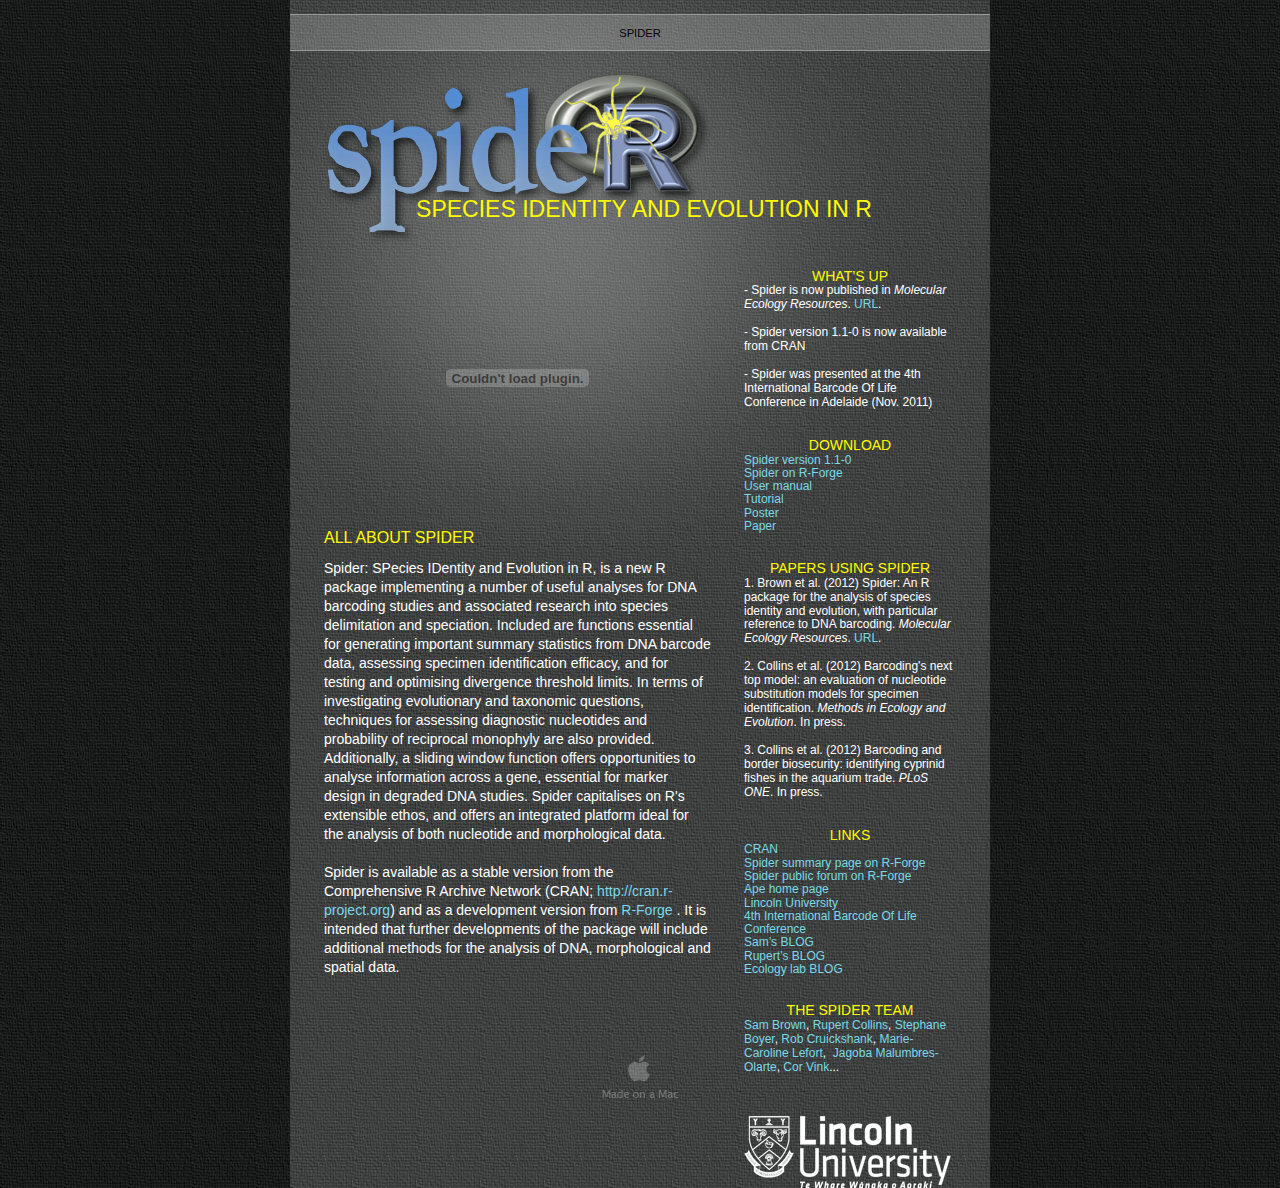
==== www/SpiderWebSite/spider.html @ 048e032b "website tweak" ====
<?xml version="1.0" encoding="UTF-8"?>
<!DOCTYPE html PUBLIC "-//W3C//DTD XHTML 1.0 Transitional//EN" "http://www.w3.org/TR/xhtml1/DTD/xhtml1-transitional.dtd">


<html xmlns="http://www.w3.org/1999/xhtml" xml:lang="en" lang="en">
  <head><meta http-equiv="Content-Type" content="text/html; charset=UTF-8" />
    
    <meta name="Generator" content="iWeb 3.0.4" />
    <meta name="iWeb-Build" content="local-build-20111123" />
    <meta http-equiv="X-UA-Compatible" content="IE=EmulateIE7" />
    <meta name="viewport" content="width=700" />
    <title>spider: SPecies IDentity and Evolution in R</title>
    <link rel="stylesheet" type="text/css" media="screen,print" href="spider_files/spider.css" />
    <!--[if lt IE 8]><link rel='stylesheet' type='text/css' media='screen,print' href='spider_files/spiderIE.css'/><![endif]-->
    <!--[if gte IE 8]><link rel='stylesheet' type='text/css' media='screen,print' href='Media/IE8.css'/><![endif]-->
    <style type="text/css">
/*<![CDATA[*/
	@import "Scripts/Widgets/HTMLRegion/Paste.css";
/*]]>*/
</style>
    <script type="text/javascript" src="Scripts/iWebSite.js"></script>
    <script type="text/javascript" src="Scripts/Widgets/SharedResources/WidgetCommon.js"></script>
    <script type="text/javascript" src="Scripts/Widgets/Navbar/navbar.js"></script>
    <script type="text/javascript" src="Scripts/iWebImage.js"></script>
    <script type="text/javascript" src="Scripts/iWebMediaGrid.js"></script>
    <script type="text/javascript" src="Scripts/Widgets/HTMLRegion/Paste.js"></script>
    <script type="text/javascript" src="spider_files/spider.js"></script>
  <script type="text/javascript">

  var _gaq = _gaq || [];
  _gaq.push(['_setAccount', 'UA-26867309-1']);
  _gaq.push(['_trackPageview']);

  (function() {
    var ga = document.createElement('script'); ga.type = 'text/javascript'; ga.async = true;
    ga.src = ('https:' == document.location.protocol ? 'https://ssl' : 'http://www') + '.google-analytics.com/ga.js';
    var s = document.getElementsByTagName('script')[0]; s.parentNode.insertBefore(ga, s);
  })();

</script>
  </head>
  <body style="background: rgb(255, 255, 255) url(spider_files/PhotoGray_browser_bg-2.jpg) repeat scroll top left; margin: 0pt; " onload="onPageLoad();" onunload="onPageUnload();">
    <div style="text-align: center; ">
      <div style="margin-bottom: 0px; margin-left: auto; margin-right: auto; margin-top: 0px; overflow: hidden; position: relative; word-wrap: break-word;  text-align: left; width: 700px; " id="body_content">
        <div style="background: transparent url(spider_files/PhotoGray_bg_c-1.jpg) repeat scroll top left; width: 700px; ">
          <div style="margin-left: 0px; position: relative; width: 700px; z-index: 0; " id="nav_layer">
            <div style="height: 0px; line-height: 0px; " class="bumper"> </div>
            <div style="height: 700px; width: 700px;  height: 700px; left: 0px; position: absolute; top: -80px; width: 700px; z-index: 1; " class="tinyText style_SkipStroke">
              <img src="spider_files/Darkroom_spotlight.jpg" alt="" style="border: none; height: 700px; width: 700px; " />
            </div>
            <div style="height: 1px; line-height: 1px; " class="tinyText"> </div>
            <div class="com-apple-iweb-widget-navbar flowDefining" id="widget0" style="margin-left: 0px; margin-top: 13px; opacity: 1.00; position: relative; width: 700px; z-index: 1; ">
    
              <div id="widget0-navbar" class="navbar">

      
                <div id="widget0-bg" class="navbar-bg">

        
                  <ul id="widget0-navbar-list" class="navbar-list">
 <li></li> 
</ul>
                  
      
</div>
                
    
</div>
            </div>
            <script type="text/javascript"><!--//--><![CDATA[//><!--
new NavBar('widget0', 'Scripts/Widgets/Navbar', 'Scripts/Widgets/SharedResources', '.', {"path-to-root": "", "navbar-css": ".navbar {\n\tfont-family: Futura, 'Trebuchet MS', sans-serif;\n\ttext-transform: uppercase;\n\tfont-size: .7em;\n\tcolor: #C1C1C1;\n\tline-height: 25px;\n\ttext-align: center;\n\tpadding: 0px;\n\tbackground-image: url(spider_files\/PhotoGray_nav_bg.png);\n\t_background-image: url(spider_files\/PhotoGray_nav_bg.jpg);\n\tbackground-repeat: repeat-y;\n\tborder-top: 1px solid #999;\n\tborder-bottom: 1px solid #999;\n}\n\n.navbar-bg {\n\tpadding: 6px 0px 4px 0px;\n}\n\n.navbar ul {\n\tlist-style: none;\n\tmargin: 0px;\n\tpadding: 0px 10px 0px 10px;\n}\n\n.navbar ul li {\n\tdisplay: inline; \n\tlist-style-type: none;\n\tmargin: 0px;\n\tpadding: 0px 10px 0px 10px;\n}\n\n\n.noncurrent-page  a:visited {\n\ttext-decoration: none;\n\tcolor: #C1C1C1;\n\ttext-shadow: 0px -1px 2px #333;\n}\n\n.noncurrent-page  a {\n\ttext-decoration: none;\n\tcolor: #C1C1C1;\n\ttext-shadow: 0px -1px 2px #333;\n}\n\n\n.noncurrent-page a:hover {\n\ttext-decoration: none;\n\tcolor: #EC001E;\n\ttext-shadow: 0px -1px 2px #333;\n}\n\n.current-page a\n{\n\ttext-decoration: none;\n\tcolor: #000;\n\ttext-shadow: 0px -1px 2px #7E7E7E;\n}\n\n.current-page a:visited\n{\n\ttext-decoration: none;\n\tcolor: #000;\n\ttext-shadow: 0px -1px 2px #7E7E7E;\n}\n\n", "current-page-GUID": "6449FBF1-9DFC-4AA9-A519-4258FCC7409D", "isCollectionPage": "NO"});
//--><!]]></script>
            <div style="clear: both; height: 0px; line-height: 0px; " class="spacer"> </div>
          </div>
          <div style="height: 177px; margin-left: 0px; position: relative; width: 700px; z-index: 10; " id="header_layer">
            <div style="height: 0px; line-height: 0px; " class="bumper"> </div>
            <div id="id1" style="height: 38px; left: 39px; position: absolute; top: 139px; width: 630px; z-index: 1; " class="style_SkipStroke_1 shape-with-text">
              <div class="text-content style_External_630_38" style="padding: 0px; ">
                <div class="style">
                  <p style="padding-bottom: 0pt; padding-top: 0pt; " class="paragraph_style">Species identity and evolution in R</p>
                </div>
              </div>
            </div>
            


            <div style="height: 178px; width: 392px;  height: 178px; left: 32px; position: absolute; top: 17px; width: 392px; z-index: 1; " class="tinyText style_SkipStroke_2">
              <img src="spider_files/SpiderLogo12.png" alt="" style="border: none; height: 178px; width: 392px; " />
            </div>
          </div>
          <div style="margin-left: 0px; position: relative; width: 700px; z-index: 5; " id="body_layer">
            <div style="height: 0px; line-height: 0px; " class="bumper"> </div>
            <div style="height: 1px; line-height: 1px; " class="tinyText"> </div>
            <div style="margin-left: 30px; margin-top: 326px; position: relative; width: 395px; z-index: 1; " class="style_SkipStroke_3 shape-with-text flowDefining">
              <div class="text-content style_External_395_687" style="padding: 0px; ">
                <div class="style">
                  <p style="padding-top: 0pt; " class="paragraph_style_1">Spider: SPecies IDentity and Evolution in R, is a new R package implementing a number of useful analyses for DNA barcoding studies and associated research into species delimitation and speciation. Included are functions essential for generating important summary statistics from DNA barcode data, assessing specimen identification efficacy, and for testing and optimising divergence threshold limits. In terms of investigating evolutionary and taxonomic questions, techniques for assessing diagnostic nucleotides and probability of reciprocal monophyly are also provided. Additionally, a sliding window function offers opportunities to analyse information across a gene, essential for marker design in degraded DNA studies. Spider capitalises on R's extensible ethos, and offers an integrated platform ideal for the analysis of both nucleotide and morphological data.<br /></p>
                  <p class="paragraph_style_1"><br /></p>
                  <p style="padding-bottom: 0pt; " class="paragraph_style_1">Spider is available as a stable version from the Comprehensive R Archive Network (CRAN; <a onclick="window.open(this.href); return false;" title="http://cran.r-project.org/" href="http://cran.r-project.org/" onkeypress="window.open(this.href); return false;" class="class1"><span class="style_2">http://cran.r-project.org</span></a>) and as a development version from <a onclick="window.open(this.href); return false;" title="https://r-forge.r-project.org/R/?group_id=1065" href="https://r-forge.r-project.org/R/?group_id=1065" onkeypress="window.open(this.href); return false;" class="class2"><span class="style_2">R-Forge </span></a>. It is intended that further developments of the package will include additional methods for the analysis of DNA, morphological and spatial data.</p>
                </div>
                <div style="height: 13px; line-height: 13px; " class="tinyText"> </div>
              </div>
            </div>
            


            <div id="id2" style="height: 885px; left: 450px; position: absolute; top: 37px; width: 220px; z-index: 1; " class="style_SkipStroke_4 shape-with-text">
              <div class="text-content graphic_textbox_layout_style_default_External_220_885" style="padding: 0px; ">
                <div class="graphic_textbox_layout_style_default">
                  <p style="padding-top: 0pt; " class="paragraph_style_2">What’s up<br /></p>
	 <p class="Sidebar_Body">- <span class="style_3">Spider</span> is now published in <em>Molecular Ecology Resources</em>.  <a class="class5" title="http://dx.doi.org/10.1111/j.1755-0998.2011.03108.x" href="http://dx.doi.org/10.1111/j.1755-0998.2011.03108.x">URL</a>.<br /></p>
                  <p class="Sidebar_Body"><br /></p>
                  <p class="Sidebar_Body">- <span class="style_3">Spider</span> version 1.1-0 is now available from CRAN<br /></p>
                  <p class="Sidebar_Body"><br /></p>
                  <p class="Sidebar_Body">- Spider was presented at the <span class="style_4">4th International Barcode Of Life Conference in Adelaide (Nov. 2011)<br /></span></p>
                  <p class="Sidebar_Body"> <br /></p>
                  <p class="Sidebar_Body"><br /></p>
                  <p class="paragraph_style_3">Download<br /></p>
                  <p class="Sidebar_Body"><a class="class3" title="http://cran.r-project.org/web/packages/spider/index.html" href="http://cran.r-project.org/web/packages/spider/index.html">Spider version 1.1-0</a><br /></p>
		  <p class="Sidebar_Body"><a class="class3" title="https://r-forge.r-project.org/R/?group_id=1065" href="https://r-forge.r-project.org/R/?group_id=1065">Spider on R-Forge</a><br /></p>
                  <p class="Sidebar_Body"><a class="class4" title="http://spider.r-forge.r-project.org/docs/spider-manual.pdf" href="http://spider.r-forge.r-project.org/docs/spider-manual.pdf">User manual<br /></a></p>
                  <p class="Sidebar_Body"><a class="class5" title="http://spider.r-forge.r-project.org/tutorial/tutorial.pdf" href="http://spider.r-forge.r-project.org/tutorial/tutorial.pdf">Tutorial</a><br /></p>
		  <p class="Sidebar_Body"><a class="class5" title="http://api.ning.com/files/fqPPbBKcJ7d5HrOBJ3qh6npxbfIuJ7PSbjfpLblS7OGg8HKBWao3-qhPBfXrxa0bQPJHVCjKj94jVn8r*TX6Q9O48GEWDEnt/BROWN_spider_poster.pdf
" href="http://api.ning.com/files/fqPPbBKcJ7d5HrOBJ3qh6npxbfIuJ7PSbjfpLblS7OGg8HKBWao3-qhPBfXrxa0bQPJHVCjKj94jVn8r*TX6Q9O48GEWDEnt/BROWN_spider_poster.pdf
">Poster</a><br /></p>
	 <p class="Sidebar_Body"><a class="class5" title="http://dx.doi.org/10.1111/j.1755-0998.2011.03108.x" href="http://dx.doi.org/10.1111/j.1755-0998.2011.03108.x">Paper</a><br /></p>
	                   <p class="Sidebar_Body"><br /></p>
                  <p class="Sidebar_Body"><br /></p>
                  <p class="paragraph_style_3">papers using SPIDER<br /></p>
                  <p class="Sidebar_Body">1. Brown et al. (2012) Spider: An R package for the analysis of species identity and evolution, with particular reference to DNA barcoding. <em>Molecular Ecology Resources</em>.  <a class="class5" title="http://dx.doi.org/10.1111/j.1755-0998.2011.03108.x" href="http://dx.doi.org/10.1111/j.1755-0998.2011.03108.x">URL</a>.<br/></p>
		                    <p class="Sidebar_Body"> <br /></p>
                  <p class="Sidebar_Body">2. Collins et al. (2012) Barcoding's next top model: an evaluation of nucleotide substitution models for specimen identification. <em>Methods in Ecology and Evolution</em>. In press.<br /></p>
		                    <p class="Sidebar_Body"> <br /></p>
	<p class="Sidebar_Body">3. Collins et al. (2012) Barcoding and border biosecurity: identifying cyprinid fishes in the aquarium trade. <em>PLoS ONE</em>. In press.<br /></p>
                  <p class="Sidebar_Body"><br /></p>
                  <p class="Sidebar_Body"><br /></p>
                  <p class="paragraph_style_3">LINKS<br /></p>
                  <p class="paragraph_style_4"><a onclick="window.open(this.href); return false;" title="http://cran.r-project.org/" href="http://cran.r-project.org/" onkeypress="window.open(this.href); return false;" class="class6">CRAN</a><br /></p>
                  <p class="paragraph_style_5"><a onclick="window.open(this.href); return false;" title="http://r-forge.r-project.org/projects/spider/" href="http://r-forge.r-project.org/projects/spider/" onkeypress="window.open(this.href); return false;" class="class7">Spider <span>summary</span> page on R-Forge<br /></a></p>
                  <p class="paragraph_style_5"><a onclick="window.open(this.href); return false;" title="https://r-forge.r-project.org/forum/forum.php?forum_id=3410" href="https://r-forge.r-project.org/forum/forum.php?forum_id=3410" onkeypress="window.open(this.href); return false;" class="class8">Spider public forum on R-Forge<br /></a></p>
		  <p class="paragraph_style_5"><a onclick="window.open(this.href); return false;" title="http://ape.mpl.ird.fr/" href="http://ape.mpl.ird.fr/" onkeypress="window.open(this.href); return false;" class="class9">Ape home page</a><br /></p>
                  <p class="paragraph_style_5"><a onclick="window.open(this.href); return false;" title="http://www.lincoln.ac.nz/" href="http://www.lincoln.ac.nz/" onkeypress="window.open(this.href); return false;" class="class9">Lincoln University</a><br /></p>
                  <p class="paragraph_style_6"><a onclick="window.open(this.href); return false;" title="http://www.dnabarcodes2011.org/" href="http://www.dnabarcodes2011.org/" onkeypress="window.open(this.href); return false;" class="class10">4th International Barcode Of Life Conference<br /></a></p>
                  <p class="paragraph_style_5"><a onclick="window.open(this.href); return false;" title="http://the-praise-of-insects.blogspot.com/" href="http://the-praise-of-insects.blogspot.com/" onkeypress="window.open(this.href); return false;" class="class11">Sam’s BLOG<br /></a></p>
                  <p class="paragraph_style_5"><a onclick="window.open(this.href); return false;" title="http://boopsboops.blogspot.com/" href="http://boopsboops.blogspot.com/" onkeypress="window.open(this.href); return false;" class="class12">Rupert’s BLOG<br /></a></p>
                  <p class="paragraph_style_7"><a onclick="window.open(this.href); return false;" title="http://ecolincnz.blogspot.com/" href="http://ecolincnz.blogspot.com/" onkeypress="window.open(this.href); return false;" class="class13">Ecology lab BLOG<br /></a></p>
                  <p class="Sidebar_Body"><a onclick="window.open(this.href); return false;" title="http://ecolincnz.blogspot.com/" href="http://ecolincnz.blogspot.com/" onkeypress="window.open(this.href); return false;" class="class14"><br /></a></p>
                  <p class="Sidebar_Body"><br /></p>
                  <p class="paragraph_style_2">The SPIDER<span class="style_1"> </span>Team<br /></p>
                  <p class="Sidebar_Body"><a onclick="window.open(this.href); return false;" title="http://bioprotection.org.nz/users/sam-brown" href="http://bioprotection.org.nz/users/sam-brown" onkeypress="window.open(this.href); return false;" class="class15">Sam Brown</a>, <a onclick="window.open(this.href); return false;" title="http://bioprotection.org.nz/users/rupert-collins" href="http://bioprotection.org.nz/users/rupert-collins" onkeypress="window.open(this.href); return false;" class="class16">Rupert Collins</a>, <a onclick="window.open(this.href); return false;" title="http://www.lincoln.ac.nz/staff-profile?staffid=stephane.boyer" href="http://www.lincoln.ac.nz/staff-profile?staffid=stephane.boyer" onkeypress="window.open(this.href); return false;" class="class17">Stephane Boyer</a>, <a onclick="window.open(this.href); return false;" title="http://www.lincoln.ac.nz/staff-profile?staffid=rob.cruickshank" href="http://www.lincoln.ac.nz/staff-profile?staffid=rob.cruickshank" onkeypress="window.open(this.href); return false;" class="class18">Rob Cruickshank</a>, <a onclick="window.open(this.href); return false;" title="http://bioprotection.org.nz/users/marie-caroline-lefort" href="http://bioprotection.org.nz/users/marie-caroline-lefort" onkeypress="window.open(this.href); return false;" class="class19">Marie-Caroline Lefort</a>,  <a onclick="window.open(this.href); return false;" title="http://www.lincoln.ac.nz/about-lincoln-university/university-structure-and-staff/staff-and-faculties/agriculture-and-life-sciences/postgraduate-students/" href="http://www.lincoln.ac.nz/about-lincoln-university/university-structure-and-staff/staff-and-faculties/agriculture-and-life-sciences/postgraduate-students/" onkeypress="window.open(this.href); return false;" class="class20">Jagoba Malumbres-Olarte</a>, <a onclick="window.open(this.href); return false;" title="http://www.agresearch.co.nz/about-us/our-people/science-staff/pages/profile.aspx?Name-id=vink-cor" href="http://www.agresearch.co.nz/about-us/our-people/science-staff/pages/profile.aspx?Name-id=vink-cor" onkeypress="window.open(this.href); return false;" class="class21">Cor Vink</a>...<br /></p>
                  <p class="Sidebar_Body"><br /></p>
                  <p class="Sidebar_Body"><br /></p>
                  <p class="paragraph_style_8"><br /></p>
                  <p class="paragraph_style_8"><br /></p>
                </div>
              </div>
            </div>
            


            <div id="id3" style="height: 29px; left: 30px; position: absolute; top: 295px; width: 393px; z-index: 1; " class="style_SkipStroke_5 shape-with-text">
              <div class="text-content graphic_shape_layout_style_default_External_393_29" style="padding: 0px; ">
                <div class="graphic_shape_layout_style_default">
                  <p style="padding-bottom: 0pt; padding-top: 0pt; " class="paragraph_style_9">All ABOUT SPIDER</p>
                </div>
              </div>
            </div>
            


            <div style="height: 121px; width: 225px;  height: 121px; left: 447px; position: absolute; top: 876px; width: 225px; z-index: 1; " class="tinyText">
              <div style="position: relative; width: 225px; ">
                <img src="spider_files/shapeimage_1.png" alt="" style="height: 90px; left: 0px; margin-left: 7px; margin-top: 11px; position: absolute; top: 0px; width: 207px; " />
              </div>
            </div>
            


            <div class="tinyText" style="height: 27px; left: 81px; position: absolute; top: 1091px; width: 100px; z-index: 1; ">
              <img usemap="#map1" id="shapeimage_2" src="spider_files/shapeimage_2.png" style="border: none; height: 37px; left: -5px; position: absolute; top: -5px; width: 110px; z-index: 1; " alt="Email us" title="" /><map name="map1" id="map1"><area href="mailto:stephane.boyer@lincoln.ac.nz?subject=Spider%20Visitor" title="mailto:stephane.boyer@lincoln.ac.nz?subject=Spider Visitor" alt="mailto:stephane.boyer@lincoln.ac.nz?subject=Spider%20Visitor" coords="5, 5, 105, 32" /></map>
            </div>
            


            <div style="height: 45px; width: 45px;  height: 45px; left: 37px; position: absolute; top: 1082px; width: 45px; z-index: 1; " class="tinyText style_SkipStroke_2">
              <a href="mailto:stephane.boyer@lincoln.ac.nz?subject=Spider%20Visitor" title="mailto:stephane.boyer@lincoln.ac.nz?subject=Spider Visitor"><img src="spider_files/droppedImage.png" alt="" style="border: none; height: 45px; width: 45px; " /></a>
            </div>
            <script type="text/javascript"><!--
writeMovie1();
--></script>
            


            <div style="height: 44px; line-height: 44px; " class="spacer"> </div>
          </div>
          <div style="height: 150px; margin-left: 0px; position: relative; width: 700px; z-index: 15; " id="footer_layer">
            <div style="height: 0px; line-height: 0px; " class="bumper"> </div>
            <a href="http://www.ubuntu.com" title="But uploaded using Ubuntu"><img src="spider_files/mwmac_white.png" alt="Made on a Mac" style="border: none; height: 50px; left: 280px; opacity: 0.25; position: absolute; top: 12px; width: 139px; z-index: 1; " id="id5" />

</a>
            <div class="com-apple-iweb-widget-HTMLRegion" id="widget1" style="height: 100px; left: 473px; opacity: 1.00; position: absolute; top: 45px; width: 200px; z-index: 1; ">
              <script type="text/javascript"><!--//--><![CDATA[//><!--
    var widget1_htmlMarkupURL = ".//spider_files/widget1_markup.html";
//--><!]]></script>
              <div id="widget1-htmlRegion" class="html_region_widget"></div>
            </div>
            <script type="text/javascript"><!--//--><![CDATA[//><!--
new Paste('widget1', 'Scripts/Widgets/HTMLRegion', 'Scripts/Widgets/SharedResources', '.', {"emptyLook": false});
//--><!]]></script>
          </div>
        </div>
      </div>
    </div>
  </body>
</html>
---- www/SpiderWebSite/spider_files/spider.css ----
.style {
    padding: 4px;
}
.paragraph_style {
    color: rgb(255, 251, 0);
    font-family: 'Futura-Medium', 'Futura', 'Trebuchet MS', sans-serif;
    font-size: 23px;
    font-stretch: normal;
    font-style: normal;
    font-variant: normal;
    font-weight: 500;
    letter-spacing: 0;
    line-height: 31px;
    margin-bottom: 0px;
    margin-left: 0px;
    margin-right: 0px;
    margin-top: 0px;
    opacity: 1.00;
    padding-bottom: 0px;
    padding-top: 0px;
    text-align: center;
    text-decoration: none;
    text-indent: 0px;
    text-transform: uppercase;
}
.paragraph_style_1 {
    color: rgb(255, 255, 255);
    font-family: 'Futura-Medium', 'Futura', 'Trebuchet MS', sans-serif;
    font-size: 14px;
    font-stretch: normal;
    font-style: normal;
    font-variant: normal;
    font-weight: 500;
    letter-spacing: 0;
    line-height: 19px;
    margin-bottom: 0px;
    margin-left: 0px;
    margin-right: 0px;
    margin-top: 0px;
    opacity: 1.00;
    padding-bottom: 0px;
    padding-top: 0px;
    text-align: left;
    text-decoration: none;
    text-indent: 0px;
    text-transform: none;
}
.style_1 {
    font-family: 'Futura-MediumItalic', 'Futura', 'Trebuchet MS', sans-serif;
    font-size: 14px;
    font-stretch: normal;
    font-style: italic;
    font-weight: 400;
    line-height: 19px;
}
.style_2 {
    line-height: 19px;
}
.paragraph_style_2 {
    color: rgb(255, 251, 0);
    font-family: 'Futura-Medium', 'Futura', 'Trebuchet MS', sans-serif;
    font-size: 14px;
    font-stretch: normal;
    font-style: normal;
    font-variant: normal;
    font-weight: 500;
    letter-spacing: 0;
    line-height: 21px;
    margin-bottom: 0px;
    margin-left: 0px;
    margin-right: 0px;
    margin-top: 0px;
    opacity: 1.00;
    padding-bottom: 0px;
    padding-top: 0px;
    text-align: center;
    text-decoration: none;
    text-indent: 0px;
    text-transform: uppercase;
}
.style_3 {
    font-family: 'Futura-Medium', 'Futura', 'Trebuchet MS', sans-serif;
    font-size: 12px;
    font-stretch: normal;
    font-style: normal;
    font-weight: 500;
    line-height: 20px;
}
.style_4 {
    color: rgb(255, 255, 255);
    line-height: 20px;
    opacity: 1.00;
}
.paragraph_style_3 {
    color: rgb(255, 251, 0);
    font-family: 'Futura-Medium', 'Futura', 'Trebuchet MS', sans-serif;
    font-size: 14px;
    font-stretch: normal;
    font-style: normal;
    font-variant: normal;
    font-weight: 500;
    letter-spacing: 0;
    line-height: 19px;
    margin-bottom: 0px;
    margin-left: 0px;
    margin-right: 0px;
    margin-top: 0px;
    opacity: 1.00;
    padding-bottom: 0px;
    padding-top: 0px;
    text-align: center;
    text-decoration: none;
    text-indent: 0px;
    text-transform: uppercase;
}
.paragraph_style_4 {
    color: rgb(255, 212, 121);
    font-family: 'Futura-Medium', 'Futura', 'Trebuchet MS', sans-serif;
    font-size: 12px;
    font-stretch: normal;
    font-style: normal;
    font-variant: normal;
    font-weight: 500;
    letter-spacing: 0;
    line-height: 20px;
    margin-bottom: 0px;
    margin-left: 0px;
    margin-right: 0px;
    margin-top: 0px;
    opacity: 1.00;
    padding-bottom: 0px;
    padding-top: 0px;
    text-align: left;
    text-decoration: none;
    text-indent: 0px;
    text-transform: none;
}
.paragraph_style_5 {
    color: rgb(255, 255, 255);
    font-family: 'Futura-Medium', 'Futura', 'Trebuchet MS', sans-serif;
    font-size: 12px;
    font-stretch: normal;
    font-style: normal;
    font-variant: normal;
    font-weight: 500;
    letter-spacing: 0;
    line-height: 20px;
    margin-bottom: 0px;
    margin-left: 0px;
    margin-right: 0px;
    margin-top: 0px;
    opacity: 1.00;
    padding-bottom: 0px;
    padding-top: 0px;
    text-align: left;
    text-decoration: none;
    text-indent: 0px;
    text-transform: none;
}
.paragraph_style_6 {
    color: rgb(151, 169, 202);
    font-family: 'Futura-Medium', 'Futura', 'Trebuchet MS', sans-serif;
    font-size: 12px;
    font-stretch: normal;
    font-style: normal;
    font-variant: normal;
    font-weight: 500;
    letter-spacing: 0;
    line-height: 20px;
    margin-bottom: 0px;
    margin-left: 0px;
    margin-right: 0px;
    margin-top: 0px;
    opacity: 1.00;
    padding-bottom: 0px;
    padding-top: 0px;
    text-align: left;
    text-decoration: none;
    text-indent: 0px;
    text-transform: none;
}
.paragraph_style_7 {
    color: rgb(255, 255, 255);
    font-family: 'Futura-Medium', 'Futura', 'Trebuchet MS', sans-serif;
    font-size: 12px;
    font-stretch: normal;
    font-style: normal;
    font-variant: normal;
    font-weight: 500;
    letter-spacing: 0;
    line-height: 20px;
    margin-bottom: 0px;
    margin-left: 0px;
    margin-right: 0px;
    margin-top: 0px;
    opacity: 1.00;
    padding-bottom: 0px;
    padding-top: 0px;
    text-align: left;
    text-decoration: none;
    text-indent: 0px;
    text-transform: none;
}
.style_External_630_38 {
    position: relative;
}
.paragraph_style_8 {
    color: rgb(255, 255, 255);
    font-family: 'Futura-Medium', 'Futura', 'Trebuchet MS', sans-serif;
    font-size: 12px;
    font-stretch: normal;
    font-style: normal;
    font-variant: normal;
    font-weight: 500;
    letter-spacing: 0;
    line-height: 20px;
    margin-bottom: 0px;
    margin-left: 0px;
    margin-right: 0px;
    margin-top: 0px;
    opacity: 1.00;
    padding-bottom: 0px;
    padding-top: 0px;
    text-align: center;
    text-decoration: none;
    text-indent: 0px;
    text-transform: none;
}
.style_SkipStroke_2 {
    background: transparent;
    opacity: 1.00;
}
.style_SkipStroke_3 {
    background: transparent;
    opacity: 1.00;
}
.style_SkipStroke {
    background: transparent;
    opacity: 1.00;
}
.style_SkipStroke_1 {
    background: transparent;
    opacity: 1.00;
}
.style_External_395_687 {
    position: relative;
}
.style_SkipStroke_4 {
    background: transparent;
    opacity: 1.00;
}
.paragraph_style_9 {
    color: rgb(255, 251, 0);
    font-family: 'Futura-Medium', 'Futura', 'Trebuchet MS', sans-serif;
    font-size: 16px;
    font-stretch: normal;
    font-style: normal;
    font-variant: normal;
    font-weight: 500;
    letter-spacing: 0;
    line-height: 21px;
    margin-bottom: 0px;
    margin-left: 0px;
    margin-right: 0px;
    margin-top: 0px;
    opacity: 1.00;
    padding-bottom: 0px;
    padding-top: 0px;
    text-align: left;
    text-decoration: none;
    text-indent: 0px;
    text-transform: uppercase;
}
.style_SkipStroke_5 {
    background: transparent;
    opacity: 1.00;
}
.Body_Small {
    color: rgb(255, 255, 255);
    font-family: 'Futura-Medium', 'Futura', 'Trebuchet MS', sans-serif;
    font-size: 12px;
    font-stretch: normal;
    font-style: normal;
    font-variant: normal;
    font-weight: 500;
    letter-spacing: 0;
    line-height: 20px;
    margin-bottom: 0px;
    margin-left: 0px;
    margin-right: 0px;
    margin-top: 0px;
    opacity: 1.00;
    padding-bottom: 0px;
    padding-top: 0px;
    text-align: left;
    text-decoration: none;
    text-indent: 0px;
    text-transform: none;
}
.Free_Form {
    color: rgb(255, 255, 255);
    font-family: 'Futura-Medium', 'Futura', 'Trebuchet MS', sans-serif;
    font-size: 14px;
    font-stretch: normal;
    font-style: normal;
    font-variant: normal;
    font-weight: 500;
    letter-spacing: 0;
    line-height: 19px;
    margin-bottom: 0px;
    margin-left: 0px;
    margin-right: 0px;
    margin-top: 0px;
    opacity: 1.00;
    padding-bottom: 0px;
    padding-top: 0px;
    text-align: left;
    text-decoration: none;
    text-indent: 0px;
    text-transform: none;
}
.Header {
    color: rgb(255, 255, 255);
    font-family: 'Futura-Medium', 'Futura', 'Trebuchet MS', sans-serif;
    font-size: 24px;
    font-stretch: normal;
    font-style: normal;
    font-variant: normal;
    font-weight: 500;
    letter-spacing: 0;
    line-height: 32px;
    margin-bottom: 0px;
    margin-left: 0px;
    margin-right: 0px;
    margin-top: 0px;
    opacity: 1.00;
    padding-bottom: 0px;
    padding-top: 0px;
    text-align: left;
    text-decoration: none;
    text-indent: 0px;
    text-transform: uppercase;
}
.Heading_2 {
    color: rgb(210, 210, 210);
    font-family: 'Futura-Medium', 'Futura', 'Trebuchet MS', sans-serif;
    font-size: 14px;
    font-stretch: normal;
    font-style: normal;
    font-variant: normal;
    font-weight: 500;
    letter-spacing: 0;
    line-height: 21px;
    margin-bottom: 0px;
    margin-left: 0px;
    margin-right: 0px;
    margin-top: 0px;
    opacity: 1.00;
    padding-bottom: 0px;
    padding-top: 0px;
    text-align: left;
    text-decoration: none;
    text-indent: 0px;
    text-transform: uppercase;
}
.Normal {
    padding: 4px;
}
.Normal_External_630_38 {
    position: relative;
}
.Normal_External_395_687 {
    position: relative;
}
.Sidebar_Body {
    color: rgb(255, 255, 255);
    font-family: 'Futura-Medium', 'Futura', 'Trebuchet MS', sans-serif;
    font-size: 12px;
    font-stretch: normal;
    font-style: normal;
    font-variant: normal;
    font-weight: 500;
    letter-spacing: 0;
    line-height: 20px;
    margin-bottom: 0px;
    margin-left: 0px;
    margin-right: 0px;
    margin-top: 0px;
    opacity: 1.00;
    padding-bottom: 0px;
    padding-top: 0px;
    text-align: left;
    text-decoration: none;
    text-indent: 0px;
    text-transform: none;
}
.Sidebar_Title {
    color: rgb(210, 210, 210);
    font-family: 'Futura-Medium', 'Futura', 'Trebuchet MS', sans-serif;
    font-size: 12px;
    font-stretch: normal;
    font-style: normal;
    font-variant: normal;
    font-weight: 500;
    letter-spacing: 0;
    line-height: 15px;
    margin-bottom: 0px;
    margin-left: 0px;
    margin-right: 0px;
    margin-top: 0px;
    opacity: 1.00;
    padding-bottom: 0px;
    padding-top: 0px;
    text-align: left;
    text-decoration: none;
    text-indent: 0px;
    text-transform: uppercase;
}
.Title {
    color: rgb(203, 203, 203);
    font-family: 'Futura-Medium', 'Futura', 'Trebuchet MS', sans-serif;
    font-size: 16px;
    font-stretch: normal;
    font-style: normal;
    font-variant: normal;
    font-weight: 500;
    letter-spacing: 0;
    line-height: 21px;
    margin-bottom: 0px;
    margin-left: 0px;
    margin-right: 0px;
    margin-top: 0px;
    opacity: 1.00;
    padding-bottom: 0px;
    padding-top: 0px;
    text-align: left;
    text-decoration: none;
    text-indent: 0px;
    text-transform: uppercase;
}
.graphic_generic_body_textbox_style_default_SkipStroke {
    background: transparent;
    opacity: 1.00;
}
.graphic_generic_header_textbox_style_default_SkipStroke {
    background: transparent;
    opacity: 1.00;
}
.graphic_generic_title_textbox_style_default_SkipStroke {
    background: transparent;
    opacity: 1.00;
}
.graphic_image_style_default_SkipStroke {
    background: transparent;
    opacity: 1.00;
}
.graphic_shape_layout_style_default {
    padding: 4px;
}
.graphic_shape_layout_style_default_External_393_29 {
    position: relative;
}
.graphic_textbox_layout_style_default {
    padding: 4px;
}
.graphic_textbox_layout_style_default_External_220_885 {
    position: relative;
}
.graphic_textbox_style_default_SkipStroke {
    background: transparent;
    opacity: 1.00;
}
a {
    color: rgb(203, 203, 203);
    text-decoration: none;
}
a:visited {
    color: rgb(121, 121, 124);
    text-decoration: none;
}
a.class1 {
    color: rgb(121, 217, 232);
}
a.class1:visited {
    color: rgb(151, 169, 202);
}
a.class1:hover {
    color: rgb(255, 251, 0);
}
a.class10 {
    color: rgb(121, 217, 232);
}
a.class10:visited {
    color: rgb(151, 169, 202);
}
a.class10:hover {
    color: rgb(255, 251, 0);
}
a.class11 {
    color: rgb(121, 217, 232);
}
a.class11:visited {
    color: rgb(151, 169, 202);
}
a.class11:hover {
    color: rgb(255, 251, 0);
}
a.class12 {
    color: rgb(121, 217, 232);
}
a.class12:visited {
    color: rgb(151, 169, 202);
}
a.class12:hover {
    color: rgb(255, 251, 0);
}
a.class13 {
    color: rgb(121, 217, 232);
}
a.class13:visited {
    color: rgb(151, 169, 202);
}
a.class13:hover {
    color: rgb(255, 251, 0);
}
a.class14 {
    color: rgb(121, 217, 232);
}
a.class14:visited {
    color: rgb(151, 169, 202);
}
a.class14:hover {
    color: rgb(255, 251, 0);
}
a.class15 {
    color: rgb(121, 217, 232);
}
a.class15:visited {
    color: rgb(151, 169, 202);
}
a.class15:hover {
    color: rgb(255, 251, 0);
}
a.class16 {
    color: rgb(121, 217, 232);
}
a.class16:visited {
    color: rgb(151, 169, 202);
}
a.class16:hover {
    color: rgb(255, 251, 0);
}
a.class17 {
    color: rgb(121, 217, 232);
}
a.class17:visited {
    color: rgb(151, 169, 202);
}
a.class17:hover {
    color: rgb(255, 251, 0);
}
a.class18 {
    color: rgb(121, 217, 232);
}
a.class18:visited {
    color: rgb(151, 169, 202);
}
a.class18:hover {
    color: rgb(255, 251, 0);
}
a.class19 {
    color: rgb(121, 217, 232);
}
a.class19:visited {
    color: rgb(151, 169, 202);
}
a.class19:hover {
    color: rgb(255, 251, 0);
}
a.class2 {
    color: rgb(121, 217, 232);
}
a.class2:visited {
    color: rgb(151, 169, 202);
}
a.class2:hover {
    color: rgb(255, 251, 0);
}
a.class20 {
    color: rgb(121, 217, 232);
}
a.class20:visited {
    color: rgb(151, 169, 202);
}
a.class20:hover {
    color: rgb(255, 251, 0);
}
a.class21 {
    color: rgb(121, 217, 232);
}
a.class21:visited {
    color: rgb(151, 169, 202);
}
a.class21:hover {
    color: rgb(255, 251, 0);
}
a.class3 {
    color: rgb(121, 217, 232);
}
a.class3:visited {
    color: rgb(151, 169, 202);
}
a.class3:hover {
    color: rgb(255, 251, 0);
}
a.class4 {
    color: rgb(121, 217, 232);
}
a.class4:visited {
    color: rgb(151, 169, 202);
}
a.class4:hover {
    color: rgb(255, 251, 0);
}
a.class5 {
    color: rgb(121, 217, 232);
}
a.class5:visited {
    color: rgb(151, 169, 202);
}
a.class5:hover {
    color: rgb(255, 251, 0);
}
a.class6 {
    color: rgb(121, 217, 232);
}
a.class6:visited {
    color: rgb(151, 169, 202);
}
a.class6:hover {
    color: rgb(255, 251, 0);
}
a.class7 {
    color: rgb(121, 217, 232);
}
a.class7:visited {
    color: rgb(151, 169, 202);
}
a.class7:hover {
    color: rgb(255, 251, 0);
}
a.class8 {
    color: rgb(121, 217, 232);
}
a.class8:visited {
    color: rgb(151, 169, 202);
}
a.class8:hover {
    color: rgb(255, 251, 0);
}
a.class9 {
    color: rgb(121, 217, 232);
}
a.class9:visited {
    color: rgb(151, 169, 202);
}
a.class9:hover {
    color: rgb(255, 251, 0);
}
a:hover {
    color: rgb(189, 37, 44);
    text-decoration: none;
}
#widget1 a {
    color: rgb(203, 203, 203);
    text-decoration: none;
}
#widget0 a:hover {
    color: rgb(189, 37, 44);
    text-decoration: none;
}
#widget1 a:hover {
    color: rgb(189, 37, 44);
    text-decoration: none;
}
#widget0 a:visited {
    color: rgb(121, 121, 124);
    text-decoration: none;
}
#widget0 a {
    color: rgb(203, 203, 203);
    text-decoration: none;
}
#widget1 a:visited {
    color: rgb(121, 121, 124);
    text-decoration: none;
}
.spacer {
    font-size: 1px;
    line-height: 1px;
}
.tinyText {
    font-size: 1px;
    line-height: 1px;
}
.bumper {
    font-size: 1px;
    line-height: 1px;
}
body { 
    -webkit-text-size-adjust: none;
}
div { 
    overflow: visible; 
}
img { 
    border: none; 
}
.InlineBlock { 
    display: inline; 
}
.InlineBlock { 
    display: inline-block; 
}
.inline-block {
    display: inline-block;
    vertical-align: baseline;
    margin-bottom:0.3em;
}
.inline-block.shape-with-text {
    vertical-align: bottom;
}
.vertical-align-middle-middlebox {
    display: table;
}
.vertical-align-middle-innerbox {
    display: table-cell;
    vertical-align: middle;
}
div.paragraph {
    position: relative;
}
li.full-width {
    width: 100;
}
---- www/SpiderWebSite/spider_files/spiderIE.css ----
.inline-block {
    display: inline;
    vertical-align: baseline;
    margin-bottom:-2em;
    margin-top:2em;
    position:relative;
    top:-2em;
}
.vertical-align-middle-middlebox {
    display: block;
    height: auto;
    position: absolute;
    top: 50%;
}
.vertical-align-middle-innerbox {
    display: block;
    position: relative;
    top: -50%;
}
li.full-width {
    width: auto;
}
li div div.inline-block a img {
    text-indent: 0;
}
img {
    -ms-interpolation-mode: bicubic;
}
---- www/SpiderWebSite/Media/IE8.css ----
.inline-block {
    display: inline-block;
    vertical-align: baseline;
}
li.full-width {
    width: auto;
}
li div div.inline-block a img {
    text-indent: 0;
}   
img {
    -ms-interpolation-mode: bicubic;
}
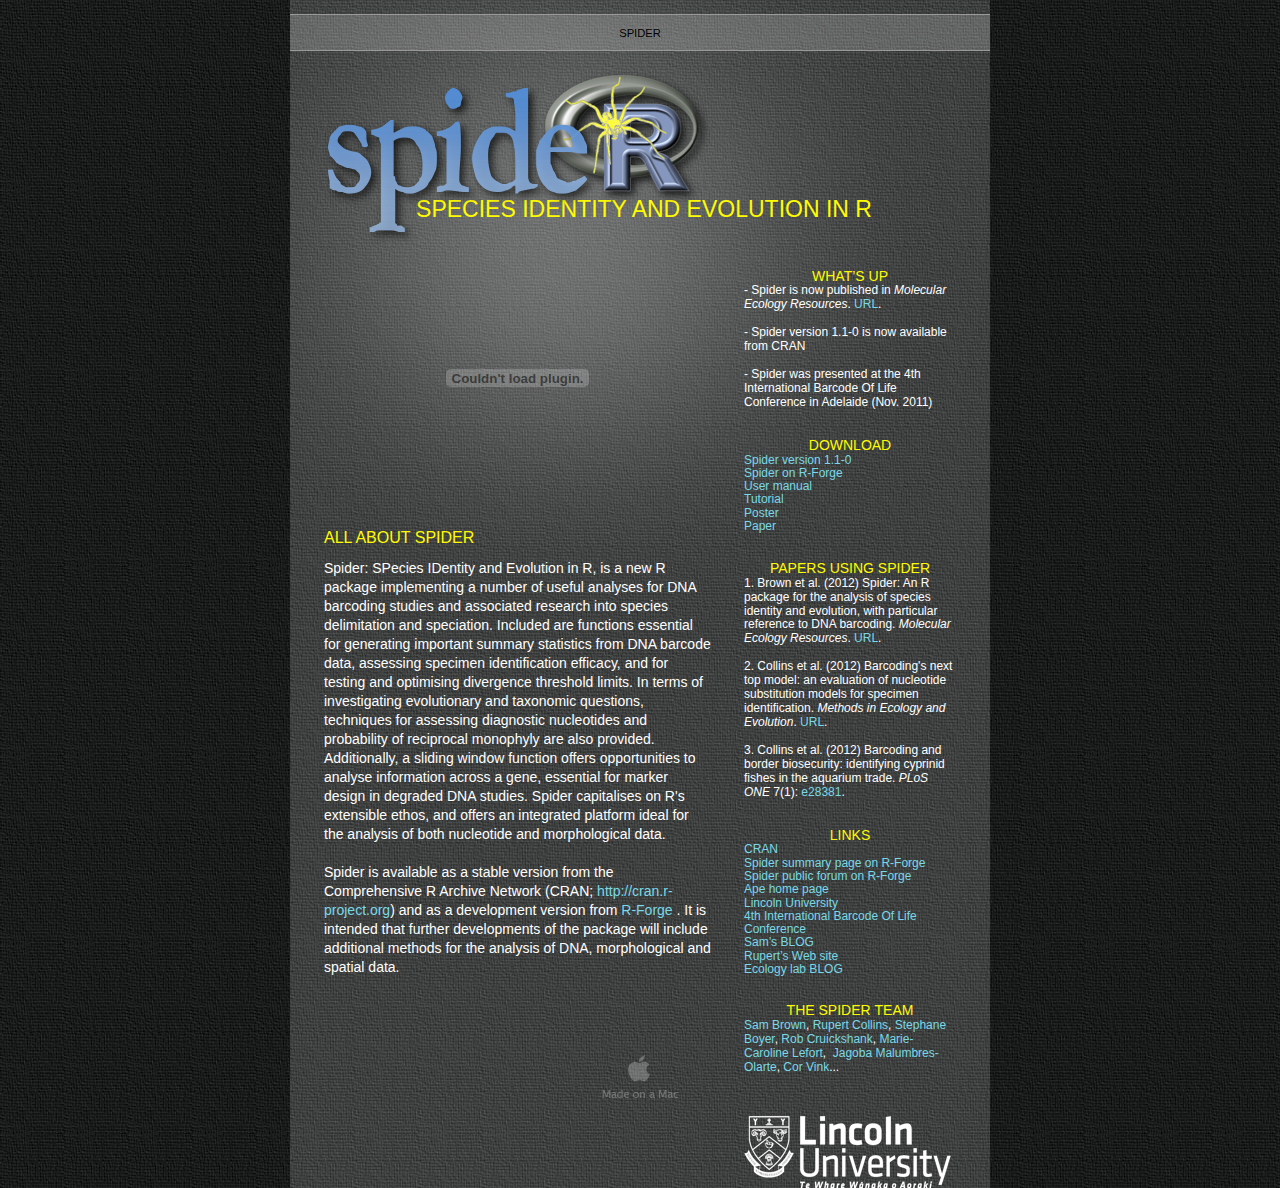
==== commit 9d63a3a2: "changes to wesite" ====
--- a/www/SpiderWebSite/spider.html
+++ b/www/SpiderWebSite/spider.html
@@ -129,9 +129,9 @@
                   <p class="paragraph_style_3">papers using SPIDER<br /></p>
                   <p class="Sidebar_Body">1. Brown et al. (2012) Spider: An R package for the analysis of species identity and evolution, with particular reference to DNA barcoding. <em>Molecular Ecology Resources</em>.  <a class="class5" title="http://dx.doi.org/10.1111/j.1755-0998.2011.03108.x" href="http://dx.doi.org/10.1111/j.1755-0998.2011.03108.x">URL</a>.<br/></p>
 		                    <p class="Sidebar_Body"> <br /></p>
-                  <p class="Sidebar_Body">2. Collins et al. (2012) Barcoding's next top model: an evaluation of nucleotide substitution models for specimen identification. <em>Methods in Ecology and Evolution</em>. In press.<br /></p>
+                  <p class="Sidebar_Body">2. Collins et al. (2012) Barcoding's next top model: an evaluation of nucleotide substitution models for specimen identification. <em>Methods in Ecology and Evolution</em>. <a class="class5" title="http://dx.doi.org/10.1111/j.2041-210X.2011.00176.x" href="http://dx.doi.org/10.1111/j.2041-210X.2011.00176.x">URL</a>.<br /></p>
 		                    <p class="Sidebar_Body"> <br /></p>
-	<p class="Sidebar_Body">3. Collins et al. (2012) Barcoding and border biosecurity: identifying cyprinid fishes in the aquarium trade. <em>PLoS ONE</em>. In press.<br /></p>
+	<p class="Sidebar_Body">3. Collins et al. (2012) Barcoding and border biosecurity: identifying cyprinid fishes in the aquarium trade. <em>PLoS ONE</em> 7(1): <a class="class5" title="http://dx.doi.org/10.1371/journal.pone.0028381" href="http://dx.doi.org/10.1371/journal.pone.0028381">e28381</a>.<br /></p>
                   <p class="Sidebar_Body"><br /></p>
                   <p class="Sidebar_Body"><br /></p>
                   <p class="paragraph_style_3">LINKS<br /></p>
@@ -142,12 +142,12 @@
                   <p class="paragraph_style_5"><a onclick="window.open(this.href); return false;" title="http://www.lincoln.ac.nz/" href="http://www.lincoln.ac.nz/" onkeypress="window.open(this.href); return false;" class="class9">Lincoln University</a><br /></p>
                   <p class="paragraph_style_6"><a onclick="window.open(this.href); return false;" title="http://www.dnabarcodes2011.org/" href="http://www.dnabarcodes2011.org/" onkeypress="window.open(this.href); return false;" class="class10">4th International Barcode Of Life Conference<br /></a></p>
                   <p class="paragraph_style_5"><a onclick="window.open(this.href); return false;" title="http://the-praise-of-insects.blogspot.com/" href="http://the-praise-of-insects.blogspot.com/" onkeypress="window.open(this.href); return false;" class="class11">Sam’s BLOG<br /></a></p>
-                  <p class="paragraph_style_5"><a onclick="window.open(this.href); return false;" title="http://boopsboops.blogspot.com/" href="http://boopsboops.blogspot.com/" onkeypress="window.open(this.href); return false;" class="class12">Rupert’s BLOG<br /></a></p>
+                  <p class="paragraph_style_5"><a onclick="window.open(this.href); return false;" title="http://rupertcollins.net/" href="http://rupertcollins.net/" onkeypress="window.open(this.href); return false;" class="class12">Rupert’s Web site<br /></a></p>
                   <p class="paragraph_style_7"><a onclick="window.open(this.href); return false;" title="http://ecolincnz.blogspot.com/" href="http://ecolincnz.blogspot.com/" onkeypress="window.open(this.href); return false;" class="class13">Ecology lab BLOG<br /></a></p>
                   <p class="Sidebar_Body"><a onclick="window.open(this.href); return false;" title="http://ecolincnz.blogspot.com/" href="http://ecolincnz.blogspot.com/" onkeypress="window.open(this.href); return false;" class="class14"><br /></a></p>
                   <p class="Sidebar_Body"><br /></p>
                   <p class="paragraph_style_2">The SPIDER<span class="style_1"> </span>Team<br /></p>
-                  <p class="Sidebar_Body"><a onclick="window.open(this.href); return false;" title="http://bioprotection.org.nz/users/sam-brown" href="http://bioprotection.org.nz/users/sam-brown" onkeypress="window.open(this.href); return false;" class="class15">Sam Brown</a>, <a onclick="window.open(this.href); return false;" title="http://bioprotection.org.nz/users/rupert-collins" href="http://bioprotection.org.nz/users/rupert-collins" onkeypress="window.open(this.href); return false;" class="class16">Rupert Collins</a>, <a onclick="window.open(this.href); return false;" title="http://www.lincoln.ac.nz/staff-profile?staffid=stephane.boyer" href="http://www.lincoln.ac.nz/staff-profile?staffid=stephane.boyer" onkeypress="window.open(this.href); return false;" class="class17">Stephane Boyer</a>, <a onclick="window.open(this.href); return false;" title="http://www.lincoln.ac.nz/staff-profile?staffid=rob.cruickshank" href="http://www.lincoln.ac.nz/staff-profile?staffid=rob.cruickshank" onkeypress="window.open(this.href); return false;" class="class18">Rob Cruickshank</a>, <a onclick="window.open(this.href); return false;" title="http://bioprotection.org.nz/users/marie-caroline-lefort" href="http://bioprotection.org.nz/users/marie-caroline-lefort" onkeypress="window.open(this.href); return false;" class="class19">Marie-Caroline Lefort</a>,  <a onclick="window.open(this.href); return false;" title="http://www.lincoln.ac.nz/about-lincoln-university/university-structure-and-staff/staff-and-faculties/agriculture-and-life-sciences/postgraduate-students/" href="http://www.lincoln.ac.nz/about-lincoln-university/university-structure-and-staff/staff-and-faculties/agriculture-and-life-sciences/postgraduate-students/" onkeypress="window.open(this.href); return false;" class="class20">Jagoba Malumbres-Olarte</a>, <a onclick="window.open(this.href); return false;" title="http://www.agresearch.co.nz/about-us/our-people/science-staff/pages/profile.aspx?Name-id=vink-cor" href="http://www.agresearch.co.nz/about-us/our-people/science-staff/pages/profile.aspx?Name-id=vink-cor" onkeypress="window.open(this.href); return false;" class="class21">Cor Vink</a>...<br /></p>
+                  <p class="Sidebar_Body"><a onclick="window.open(this.href); return false;" title="http://bioprotection.org.nz/users/sam-brown" href="http://bioprotection.org.nz/users/sam-brown" onkeypress="window.open(this.href); return false;" class="class15">Sam Brown</a>, <a onclick="window.open(this.href); return false;" title="http://rupertcollins.net/" href="http://rupertcollins.net/" onkeypress="window.open(this.href); return false;" class="class16">Rupert Collins</a>, <a onclick="window.open(this.href); return false;" title="http://www.lincoln.ac.nz/staff-profile?staffid=stephane.boyer" href="http://www.lincoln.ac.nz/staff-profile?staffid=stephane.boyer" onkeypress="window.open(this.href); return false;" class="class17">Stephane Boyer</a>, <a onclick="window.open(this.href); return false;" title="http://www.lincoln.ac.nz/staff-profile?staffid=rob.cruickshank" href="http://www.lincoln.ac.nz/staff-profile?staffid=rob.cruickshank" onkeypress="window.open(this.href); return false;" class="class18">Rob Cruickshank</a>, <a onclick="window.open(this.href); return false;" title="http://bioprotection.org.nz/users/marie-caroline-lefort" href="http://bioprotection.org.nz/users/marie-caroline-lefort" onkeypress="window.open(this.href); return false;" class="class19">Marie-Caroline Lefort</a>,  <a onclick="window.open(this.href); return false;" title="http://www.lincoln.ac.nz/about-lincoln-university/university-structure-and-staff/staff-and-faculties/agriculture-and-life-sciences/postgraduate-students/" href="http://www.lincoln.ac.nz/about-lincoln-university/university-structure-and-staff/staff-and-faculties/agriculture-and-life-sciences/postgraduate-students/" onkeypress="window.open(this.href); return false;" class="class20">Jagoba Malumbres-Olarte</a>, <a onclick="window.open(this.href); return false;" title="http://www.agresearch.co.nz/about-us/our-people/science-staff/pages/profile.aspx?Name-id=vink-cor" href="http://www.agresearch.co.nz/about-us/our-people/science-staff/pages/profile.aspx?Name-id=vink-cor" onkeypress="window.open(this.href); return false;" class="class21">Cor Vink</a>...<br /></p>
                   <p class="Sidebar_Body"><br /></p>
                   <p class="Sidebar_Body"><br /></p>
                   <p class="paragraph_style_8"><br /></p>
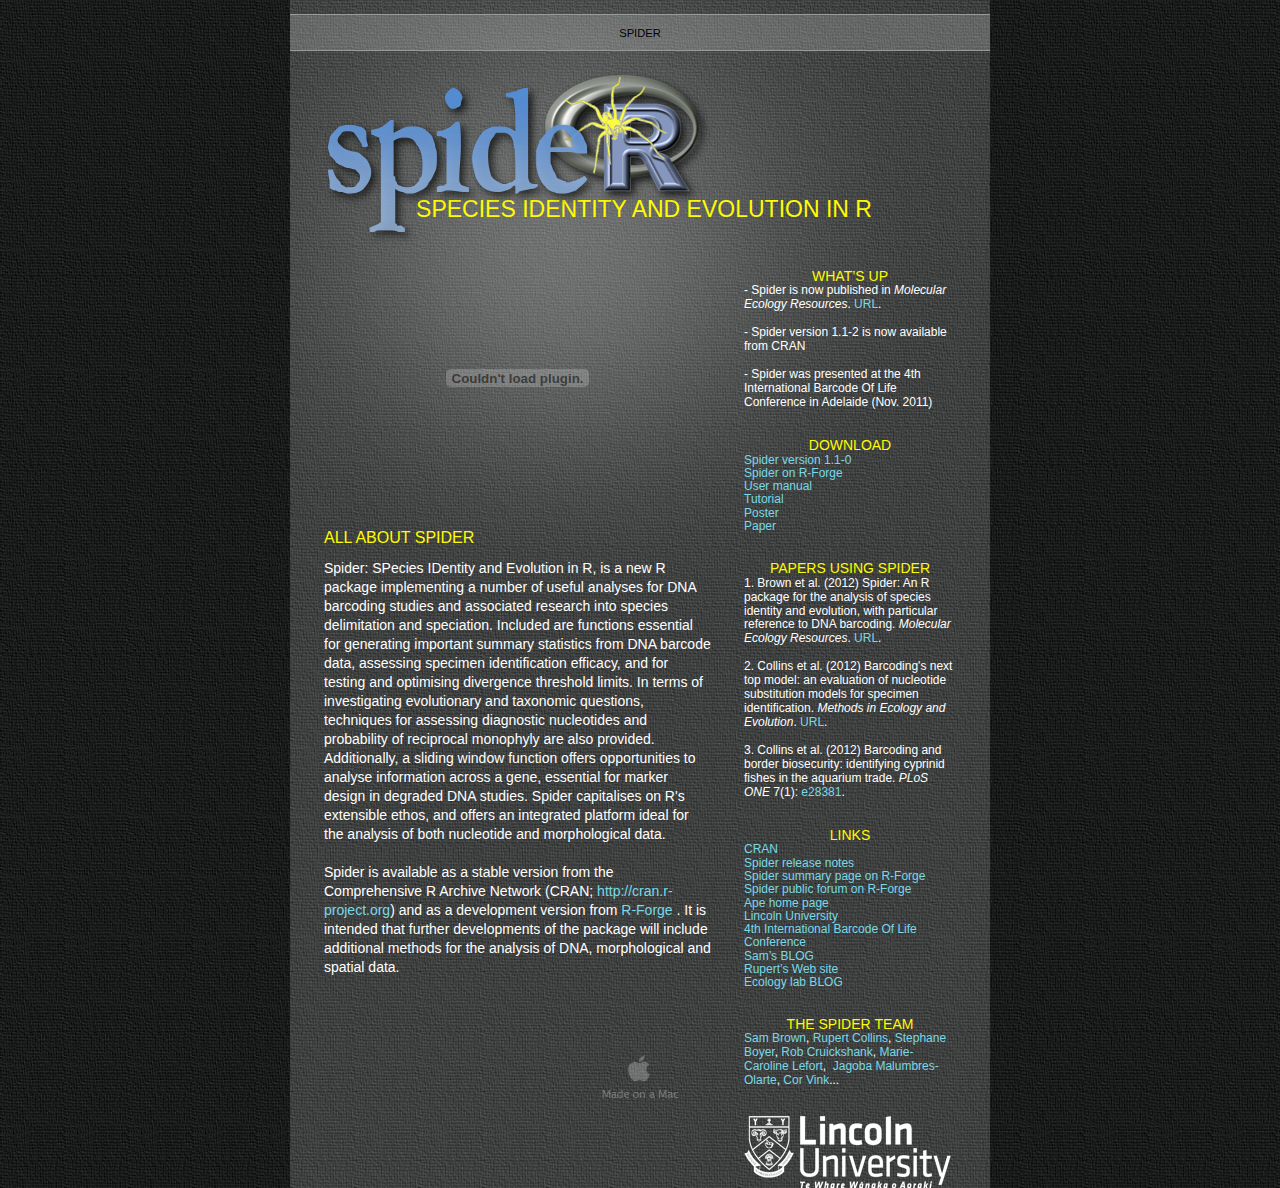
==== commit d22a05a3: "Database functions updated" ====
--- a/www/SpiderWebSite/spider.html
+++ b/www/SpiderWebSite/spider.html
@@ -110,7 +110,7 @@
                   <p style="padding-top: 0pt; " class="paragraph_style_2">What’s up<br /></p>
 	 <p class="Sidebar_Body">- <span class="style_3">Spider</span> is now published in <em>Molecular Ecology Resources</em>.  <a class="class5" title="http://dx.doi.org/10.1111/j.1755-0998.2011.03108.x" href="http://dx.doi.org/10.1111/j.1755-0998.2011.03108.x">URL</a>.<br /></p>
                   <p class="Sidebar_Body"><br /></p>
-                  <p class="Sidebar_Body">- <span class="style_3">Spider</span> version 1.1-0 is now available from CRAN<br /></p>
+                  <p class="Sidebar_Body">- <span class="style_3">Spider</span> version 1.1-2 is now available from CRAN<br /></p>
                   <p class="Sidebar_Body"><br /></p>
                   <p class="Sidebar_Body">- Spider was presented at the <span class="style_4">4th International Barcode Of Life Conference in Adelaide (Nov. 2011)<br /></span></p>
                   <p class="Sidebar_Body"> <br /></p>
@@ -136,6 +136,7 @@
                   <p class="Sidebar_Body"><br /></p>
                   <p class="paragraph_style_3">LINKS<br /></p>
                   <p class="paragraph_style_4"><a onclick="window.open(this.href); return false;" title="http://cran.r-project.org/" href="http://cran.r-project.org/" onkeypress="window.open(this.href); return false;" class="class6">CRAN</a><br /></p>
+		  <p class="paragraph_style_4"><a onclick="window.open(this.href); return false;" title="http://spider.r-forge.r-project.org/SpiderWebSite/NEWS" href="http://spider.r-forge.r-project.org/SpiderWebSite/NEWS" onkeypress="window.open(this.href); return false;" class="class6">Spider release notes</a><br /></p>
                   <p class="paragraph_style_5"><a onclick="window.open(this.href); return false;" title="http://r-forge.r-project.org/projects/spider/" href="http://r-forge.r-project.org/projects/spider/" onkeypress="window.open(this.href); return false;" class="class7">Spider <span>summary</span> page on R-Forge<br /></a></p>
                   <p class="paragraph_style_5"><a onclick="window.open(this.href); return false;" title="https://r-forge.r-project.org/forum/forum.php?forum_id=3410" href="https://r-forge.r-project.org/forum/forum.php?forum_id=3410" onkeypress="window.open(this.href); return false;" class="class8">Spider public forum on R-Forge<br /></a></p>
 		  <p class="paragraph_style_5"><a onclick="window.open(this.href); return false;" title="http://ape.mpl.ird.fr/" href="http://ape.mpl.ird.fr/" onkeypress="window.open(this.href); return false;" class="class9">Ape home page</a><br /></p>
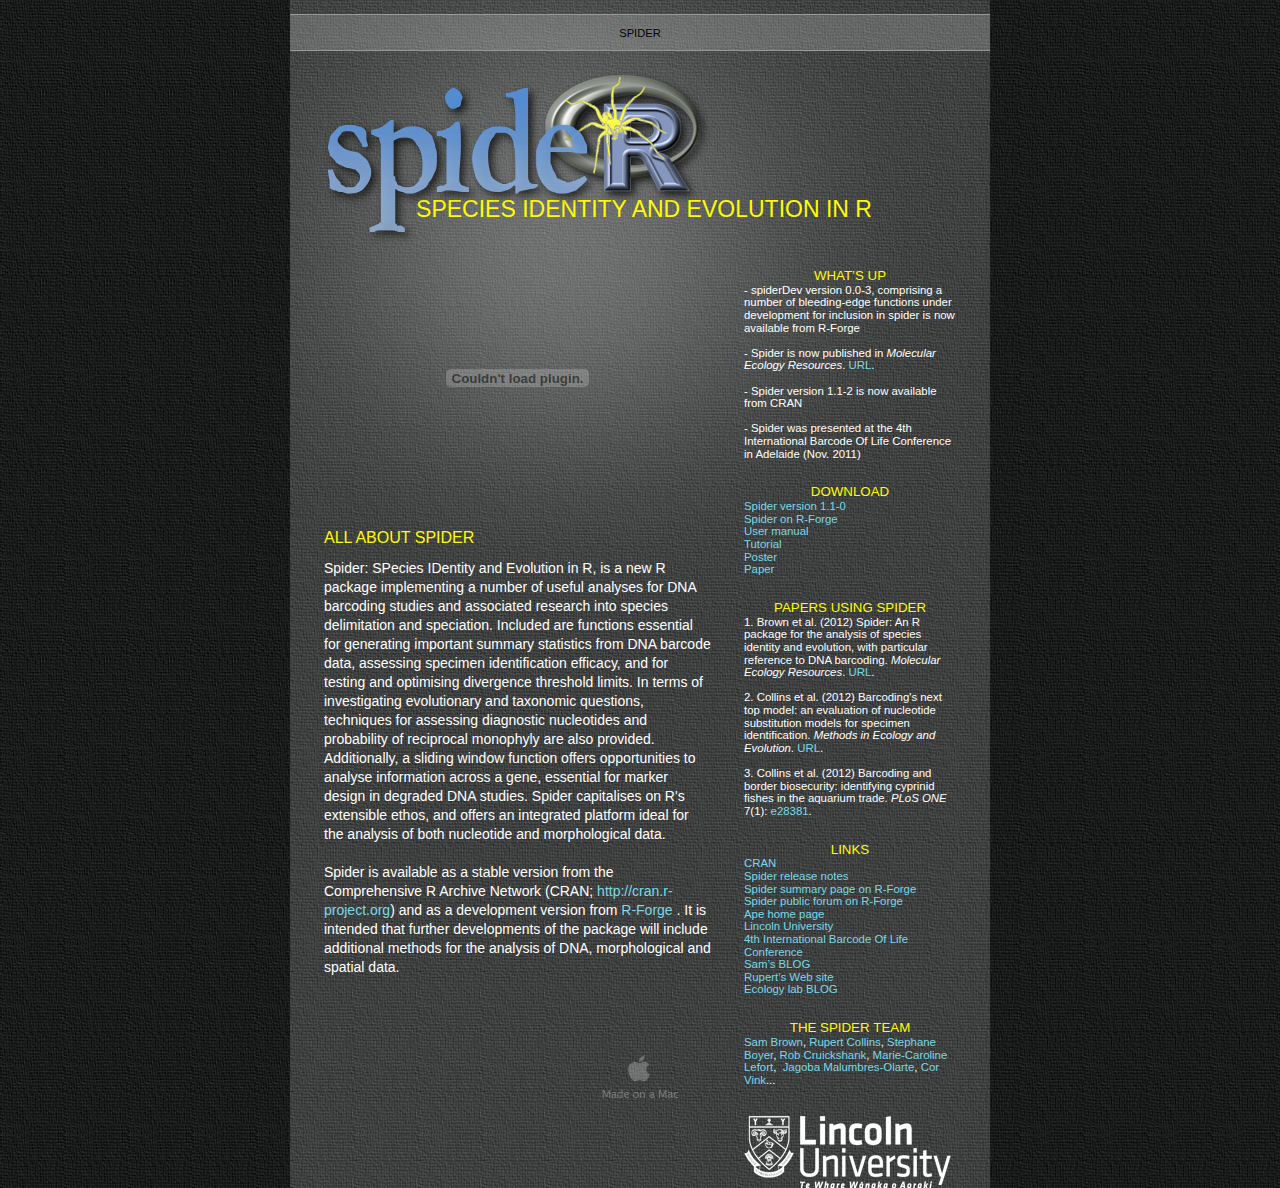
==== commit 391736be: "ordinDNA function and help pages uploaded" ====
--- a/www/SpiderWebSite/spider.html
+++ b/www/SpiderWebSite/spider.html
@@ -108,6 +108,8 @@
               <div class="text-content graphic_textbox_layout_style_default_External_220_885" style="padding: 0px; ">
                 <div class="graphic_textbox_layout_style_default">
                   <p style="padding-top: 0pt; " class="paragraph_style_2">What’s up<br /></p>
+                  <p class="Sidebar_Body">- <span class="style_3">spiderDev</span> version 0.0-3, comprising a number of bleeding-edge functions under development for inclusion in spider is now available from R-Forge<br /></p>
+		  <p class="Sidebar_Body"><br /></p>
 	 <p class="Sidebar_Body">- <span class="style_3">Spider</span> is now published in <em>Molecular Ecology Resources</em>.  <a class="class5" title="http://dx.doi.org/10.1111/j.1755-0998.2011.03108.x" href="http://dx.doi.org/10.1111/j.1755-0998.2011.03108.x">URL</a>.<br /></p>
                   <p class="Sidebar_Body"><br /></p>
                   <p class="Sidebar_Body">- <span class="style_3">Spider</span> version 1.1-2 is now available from CRAN<br /></p>
@@ -196,7 +198,7 @@
           </div>
           <div style="height: 150px; margin-left: 0px; position: relative; width: 700px; z-index: 15; " id="footer_layer">
             <div style="height: 0px; line-height: 0px; " class="bumper"> </div>
-            <a href="http://www.ubuntu.com" title="But uploaded using Ubuntu"><img src="spider_files/mwmac_white.png" alt="Made on a Mac" style="border: none; height: 50px; left: 280px; opacity: 0.25; position: absolute; top: 12px; width: 139px; z-index: 1; " id="id5" />
+            <a href="http://www.ubuntu.com" title="But all the hard stuff was done using Ubuntu"><img src="spider_files/mwmac_white.png" alt="Made on a Mac" style="border: none; height: 50px; left: 280px; opacity: 0.25; position: absolute; top: 12px; width: 139px; z-index: 1; " id="id5" />
 
 </a>
             <div class="com-apple-iweb-widget-HTMLRegion" id="widget1" style="height: 100px; left: 473px; opacity: 1.00; position: absolute; top: 45px; width: 200px; z-index: 1; ">
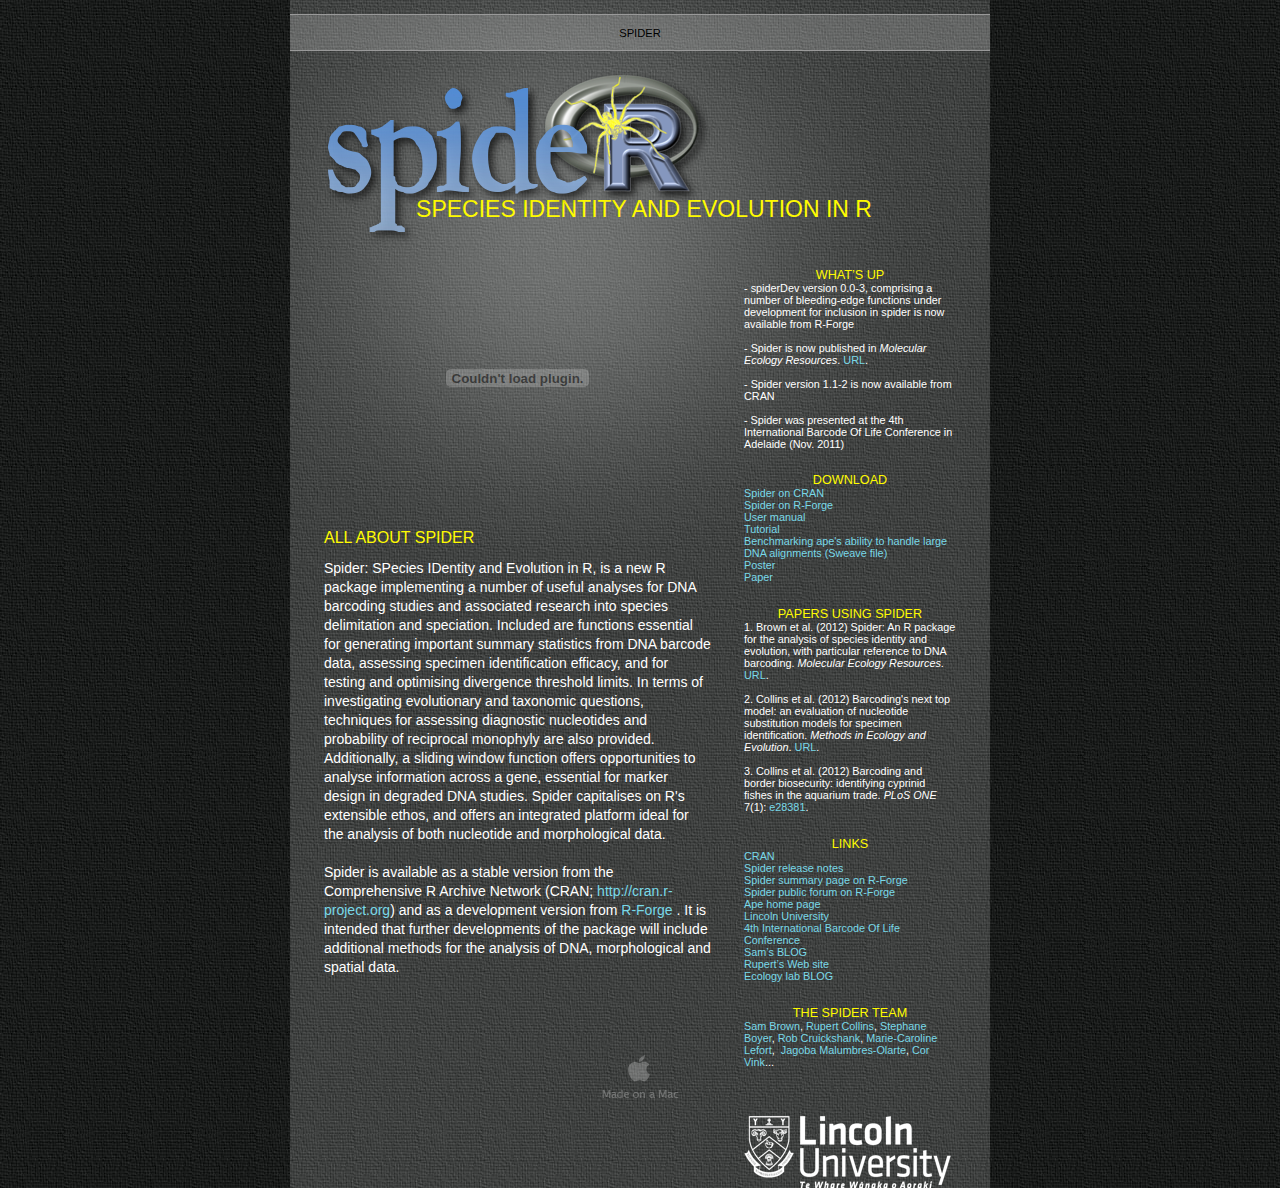
==== commit 757f9442: "spider: empty help sections removed" ====
--- a/www/SpiderWebSite/spider.html
+++ b/www/SpiderWebSite/spider.html
@@ -118,10 +118,11 @@
                   <p class="Sidebar_Body"> <br /></p>
                   <p class="Sidebar_Body"><br /></p>
                   <p class="paragraph_style_3">Download<br /></p>
-                  <p class="Sidebar_Body"><a class="class3" title="http://cran.r-project.org/web/packages/spider/index.html" href="http://cran.r-project.org/web/packages/spider/index.html">Spider version 1.1-0</a><br /></p>
+                  <p class="Sidebar_Body"><a class="class3" title="http://cran.r-project.org/web/packages/spider/index.html" href="http://cran.r-project.org/web/packages/spider/index.html">Spider on CRAN</a><br /></p>
 		  <p class="Sidebar_Body"><a class="class3" title="https://r-forge.r-project.org/R/?group_id=1065" href="https://r-forge.r-project.org/R/?group_id=1065">Spider on R-Forge</a><br /></p>
                   <p class="Sidebar_Body"><a class="class4" title="http://spider.r-forge.r-project.org/docs/spider-manual.pdf" href="http://spider.r-forge.r-project.org/docs/spider-manual.pdf">User manual<br /></a></p>
                   <p class="Sidebar_Body"><a class="class5" title="http://spider.r-forge.r-project.org/tutorial/tutorial.pdf" href="http://spider.r-forge.r-project.org/tutorial/tutorial.pdf">Tutorial</a><br /></p>
+		  <p class="Sidebar_Body"><a class="class5" title="http://spider.r-forge.r-project.org/docs/benchmarking.pdf" href="http://spider.r-forge.r-project.org/docs/benchmarking.pdf">Benchmarking ape's ability to handle large DNA alignments</a> <a class="class5" title="http://spider.r-forge.r-project.org/docs/benchmarking.Rnw" href="http://spider.r-forge.r-project.org/docs/benchmarking.Rnw"> (Sweave file)</a><br /></p>
 		  <p class="Sidebar_Body"><a class="class5" title="http://api.ning.com/files/fqPPbBKcJ7d5HrOBJ3qh6npxbfIuJ7PSbjfpLblS7OGg8HKBWao3-qhPBfXrxa0bQPJHVCjKj94jVn8r*TX6Q9O48GEWDEnt/BROWN_spider_poster.pdf
 " href="http://api.ning.com/files/fqPPbBKcJ7d5HrOBJ3qh6npxbfIuJ7PSbjfpLblS7OGg8HKBWao3-qhPBfXrxa0bQPJHVCjKj94jVn8r*TX6Q9O48GEWDEnt/BROWN_spider_poster.pdf
 ">Poster</a><br /></p>
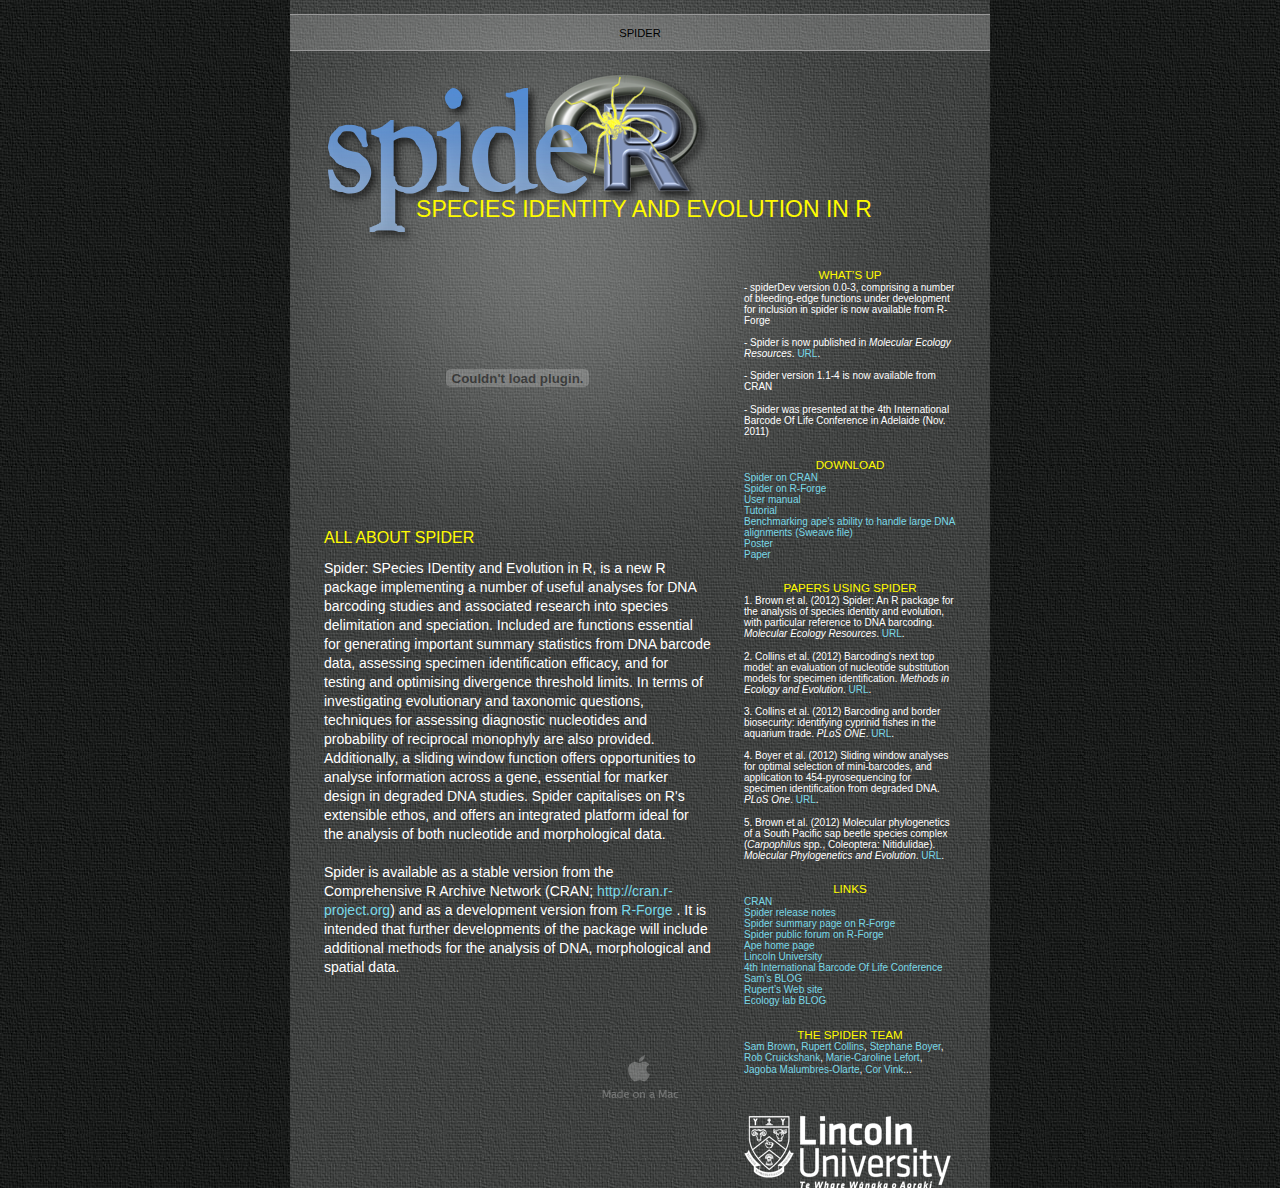
==== commit d12f434f: "sarkar data added to spider, sppEdge, tclust2sppVector and others added to spiderDev" ====
--- a/www/SpiderWebSite/spider.html
+++ b/www/SpiderWebSite/spider.html
@@ -112,7 +112,7 @@
 		  <p class="Sidebar_Body"><br /></p>
 	 <p class="Sidebar_Body">- <span class="style_3">Spider</span> is now published in <em>Molecular Ecology Resources</em>.  <a class="class5" title="http://dx.doi.org/10.1111/j.1755-0998.2011.03108.x" href="http://dx.doi.org/10.1111/j.1755-0998.2011.03108.x">URL</a>.<br /></p>
                   <p class="Sidebar_Body"><br /></p>
-                  <p class="Sidebar_Body">- <span class="style_3">Spider</span> version 1.1-2 is now available from CRAN<br /></p>
+                  <p class="Sidebar_Body">- <span class="style_3">Spider</span> version 1.1-4 is now available from CRAN<br /></p>
                   <p class="Sidebar_Body"><br /></p>
                   <p class="Sidebar_Body">- Spider was presented at the <span class="style_4">4th International Barcode Of Life Conference in Adelaide (Nov. 2011)<br /></span></p>
                   <p class="Sidebar_Body"> <br /></p>
@@ -134,7 +134,11 @@
 		                    <p class="Sidebar_Body"> <br /></p>
                   <p class="Sidebar_Body">2. Collins et al. (2012) Barcoding's next top model: an evaluation of nucleotide substitution models for specimen identification. <em>Methods in Ecology and Evolution</em>. <a class="class5" title="http://dx.doi.org/10.1111/j.2041-210X.2011.00176.x" href="http://dx.doi.org/10.1111/j.2041-210X.2011.00176.x">URL</a>.<br /></p>
 		                    <p class="Sidebar_Body"> <br /></p>
-	<p class="Sidebar_Body">3. Collins et al. (2012) Barcoding and border biosecurity: identifying cyprinid fishes in the aquarium trade. <em>PLoS ONE</em> 7(1): <a class="class5" title="http://dx.doi.org/10.1371/journal.pone.0028381" href="http://dx.doi.org/10.1371/journal.pone.0028381">e28381</a>.<br /></p>
+	   	  <p class="Sidebar_Body">3. Collins et al. (2012) Barcoding and border biosecurity: identifying cyprinid fishes in the aquarium trade. <em>PLoS ONE</em>. <a class="class5" title="http://dx.doi.org/10.1371/journal.pone.0028381" href="http://dx.doi.org/10.1371/journal.pone.0028381">URL</a>.<br /></p>
+	                    <p class="Sidebar_Body"> <br /></p>
+		  <p class="Sidebar_Body">4. Boyer et al. (2012) Sliding window analyses for optimal selection of mini-barcodes, and application to 454-pyrosequencing for specimen identification from degraded DNA. <em>PLoS One</em>. <a class="class5" title="http://dx.doi.org/10.1371/journal.pone.0038215" href="http://dx.doi.org/10.1371/journal.pone.0038215">URL</a>.<br /></p>
+		  	                    <p class="Sidebar_Body"> <br /></p>
+		  <p class="Sidebar_Body">5. Brown et al. (2012) Molecular phylogenetics of a South Pacific sap beetle species complex (<em>Carpophilus</em> spp., Coleoptera: Nitidulidae). <em>Molecular Phylogenetics and Evolution</em>. <a class="class5" title="http://dx.doi.org/10.1016/j.ympev.2012.04.018" href="http://dx.doi.org/10.1016/j.ympev.2012.04.018">URL</a>.<br /></p>
                   <p class="Sidebar_Body"><br /></p>
                   <p class="Sidebar_Body"><br /></p>
                   <p class="paragraph_style_3">LINKS<br /></p>
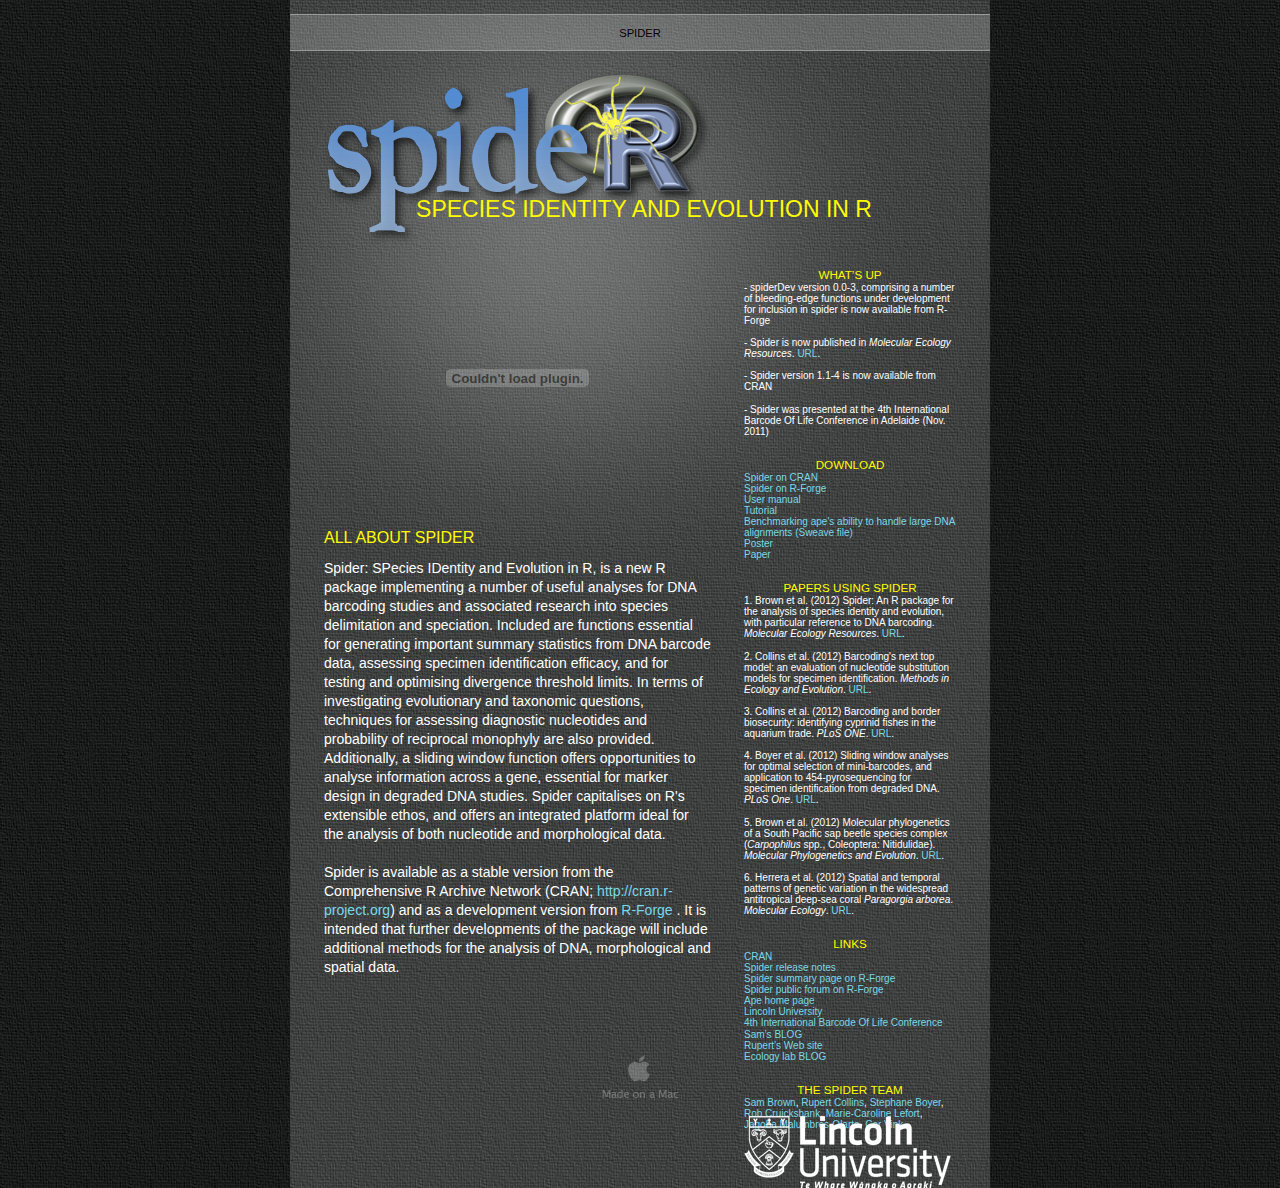
==== commit b4cd22ca: "Website: New citation added. spider: read.BOLD helpfile updated to alert users to eFetch not playing" ====
--- a/www/SpiderWebSite/spider.html
+++ b/www/SpiderWebSite/spider.html
@@ -131,14 +131,16 @@
                   <p class="Sidebar_Body"><br /></p>
                   <p class="paragraph_style_3">papers using SPIDER<br /></p>
                   <p class="Sidebar_Body">1. Brown et al. (2012) Spider: An R package for the analysis of species identity and evolution, with particular reference to DNA barcoding. <em>Molecular Ecology Resources</em>.  <a class="class5" title="http://dx.doi.org/10.1111/j.1755-0998.2011.03108.x" href="http://dx.doi.org/10.1111/j.1755-0998.2011.03108.x">URL</a>.<br/></p>
-		                    <p class="Sidebar_Body"> <br /></p>
+				<p class="Sidebar_Body"> <br /></p>
                   <p class="Sidebar_Body">2. Collins et al. (2012) Barcoding's next top model: an evaluation of nucleotide substitution models for specimen identification. <em>Methods in Ecology and Evolution</em>. <a class="class5" title="http://dx.doi.org/10.1111/j.2041-210X.2011.00176.x" href="http://dx.doi.org/10.1111/j.2041-210X.2011.00176.x">URL</a>.<br /></p>
-		                    <p class="Sidebar_Body"> <br /></p>
+				<p class="Sidebar_Body"> <br /></p>
 	   	  <p class="Sidebar_Body">3. Collins et al. (2012) Barcoding and border biosecurity: identifying cyprinid fishes in the aquarium trade. <em>PLoS ONE</em>. <a class="class5" title="http://dx.doi.org/10.1371/journal.pone.0028381" href="http://dx.doi.org/10.1371/journal.pone.0028381">URL</a>.<br /></p>
-	                    <p class="Sidebar_Body"> <br /></p>
+				<p class="Sidebar_Body"> <br /></p>
 		  <p class="Sidebar_Body">4. Boyer et al. (2012) Sliding window analyses for optimal selection of mini-barcodes, and application to 454-pyrosequencing for specimen identification from degraded DNA. <em>PLoS One</em>. <a class="class5" title="http://dx.doi.org/10.1371/journal.pone.0038215" href="http://dx.doi.org/10.1371/journal.pone.0038215">URL</a>.<br /></p>
-		  	                    <p class="Sidebar_Body"> <br /></p>
+				<p class="Sidebar_Body"> <br /></p>
 		  <p class="Sidebar_Body">5. Brown et al. (2012) Molecular phylogenetics of a South Pacific sap beetle species complex (<em>Carpophilus</em> spp., Coleoptera: Nitidulidae). <em>Molecular Phylogenetics and Evolution</em>. <a class="class5" title="http://dx.doi.org/10.1016/j.ympev.2012.04.018" href="http://dx.doi.org/10.1016/j.ympev.2012.04.018">URL</a>.<br /></p>
+				<p class="Sidebar_Body"> <br /></p>
+		  <p class="Sidebar_Body">6. Herrera et al. (2012) Spatial and temporal patterns of genetic variation in the widespread antitropical deep-sea coral <em>Paragorgia arborea</em>. <em>Molecular Ecology</em>. <a class="class5" title="http://dx.doi.org/10.1111/mec.12074" href="http://dx.doi.org/10.1111/mec.12074">URL</a>.<br /></p>
                   <p class="Sidebar_Body"><br /></p>
                   <p class="Sidebar_Body"><br /></p>
                   <p class="paragraph_style_3">LINKS<br /></p>
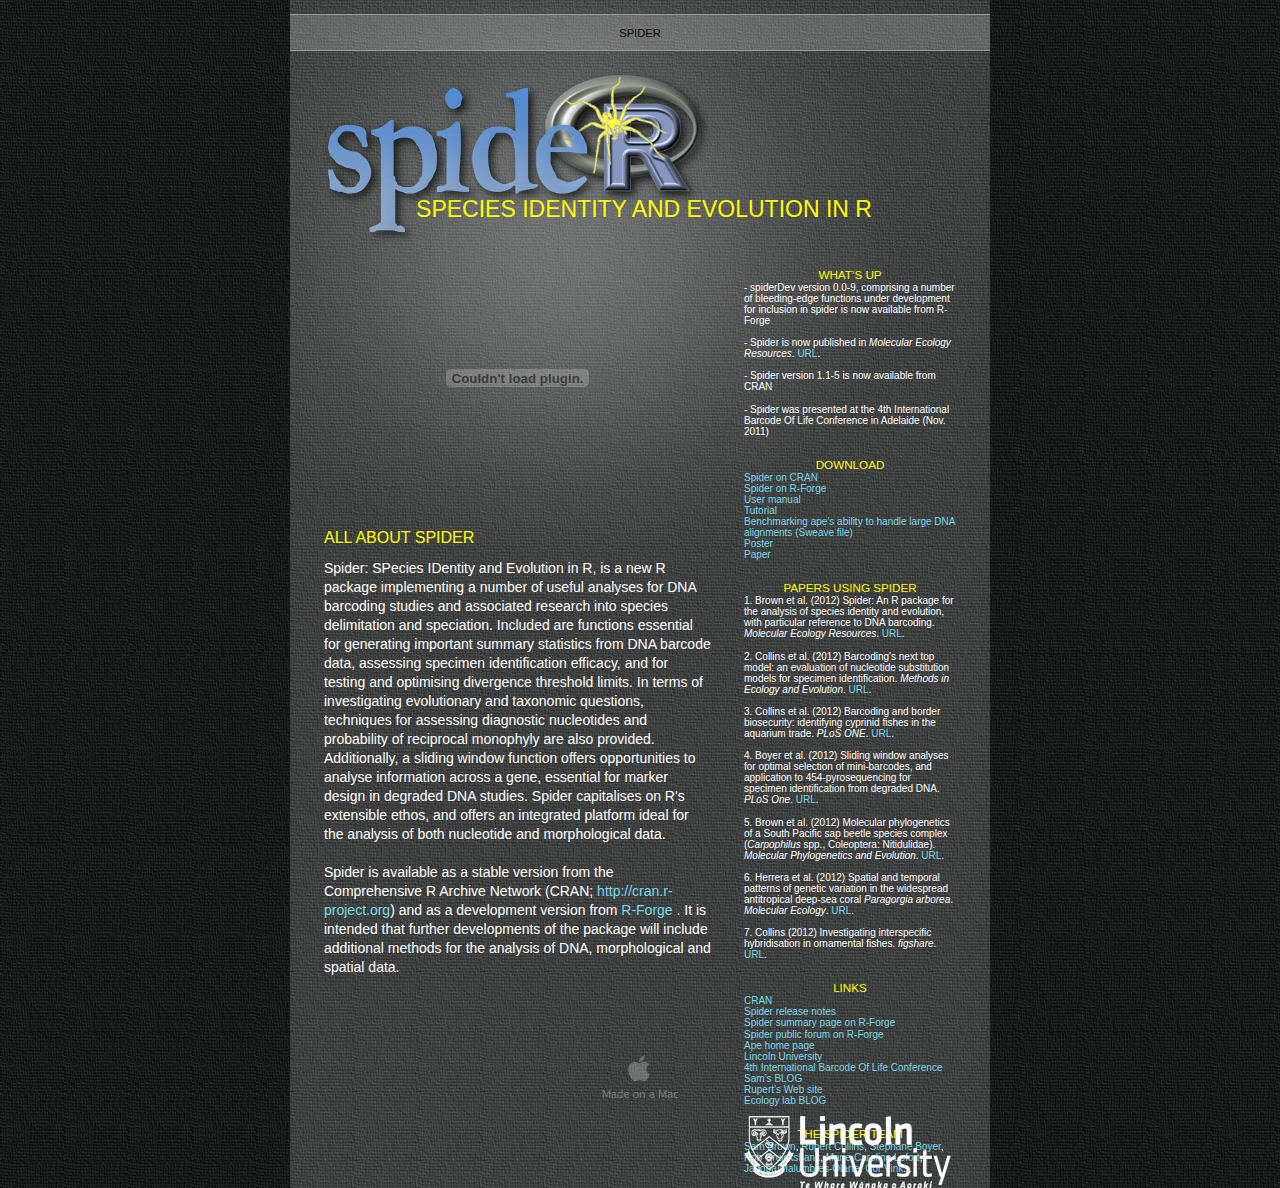
==== commit 273a0463: "A bunch of functions developed as part of the Data Quality Protocol" ====
--- a/www/SpiderWebSite/spider.html
+++ b/www/SpiderWebSite/spider.html
@@ -108,11 +108,11 @@
               <div class="text-content graphic_textbox_layout_style_default_External_220_885" style="padding: 0px; ">
                 <div class="graphic_textbox_layout_style_default">
                   <p style="padding-top: 0pt; " class="paragraph_style_2">What’s up<br /></p>
-                  <p class="Sidebar_Body">- <span class="style_3">spiderDev</span> version 0.0-3, comprising a number of bleeding-edge functions under development for inclusion in spider is now available from R-Forge<br /></p>
+                  <p class="Sidebar_Body">- <span class="style_3">spiderDev</span> version 0.0-9, comprising a number of bleeding-edge functions under development for inclusion in spider is now available from R-Forge<br /></p>
 		  <p class="Sidebar_Body"><br /></p>
 	 <p class="Sidebar_Body">- <span class="style_3">Spider</span> is now published in <em>Molecular Ecology Resources</em>.  <a class="class5" title="http://dx.doi.org/10.1111/j.1755-0998.2011.03108.x" href="http://dx.doi.org/10.1111/j.1755-0998.2011.03108.x">URL</a>.<br /></p>
                   <p class="Sidebar_Body"><br /></p>
-                  <p class="Sidebar_Body">- <span class="style_3">Spider</span> version 1.1-4 is now available from CRAN<br /></p>
+                  <p class="Sidebar_Body">- <span class="style_3">Spider</span> version 1.1-5 is now available from CRAN<br /></p>
                   <p class="Sidebar_Body"><br /></p>
                   <p class="Sidebar_Body">- Spider was presented at the <span class="style_4">4th International Barcode Of Life Conference in Adelaide (Nov. 2011)<br /></span></p>
                   <p class="Sidebar_Body"> <br /></p>
@@ -141,6 +141,8 @@
 		  <p class="Sidebar_Body">5. Brown et al. (2012) Molecular phylogenetics of a South Pacific sap beetle species complex (<em>Carpophilus</em> spp., Coleoptera: Nitidulidae). <em>Molecular Phylogenetics and Evolution</em>. <a class="class5" title="http://dx.doi.org/10.1016/j.ympev.2012.04.018" href="http://dx.doi.org/10.1016/j.ympev.2012.04.018">URL</a>.<br /></p>
 				<p class="Sidebar_Body"> <br /></p>
 		  <p class="Sidebar_Body">6. Herrera et al. (2012) Spatial and temporal patterns of genetic variation in the widespread antitropical deep-sea coral <em>Paragorgia arborea</em>. <em>Molecular Ecology</em>. <a class="class5" title="http://dx.doi.org/10.1111/mec.12074" href="http://dx.doi.org/10.1111/mec.12074">URL</a>.<br /></p>
+			<p class="Sidebar_Body"> <br /></p>
+		  <p class="Sidebar_Body">7. Collins (2012) Investigating interspecific hybridisation in ornamental fishes. <em>figshare</em>. <a class="class5" title="http://dx.doi.org/10.6084/m9.figshare.96149" href="http://dx.doi.org/10.6084/m9.figshare.96149">URL</a>.<br /></p>
                   <p class="Sidebar_Body"><br /></p>
                   <p class="Sidebar_Body"><br /></p>
                   <p class="paragraph_style_3">LINKS<br /></p>
